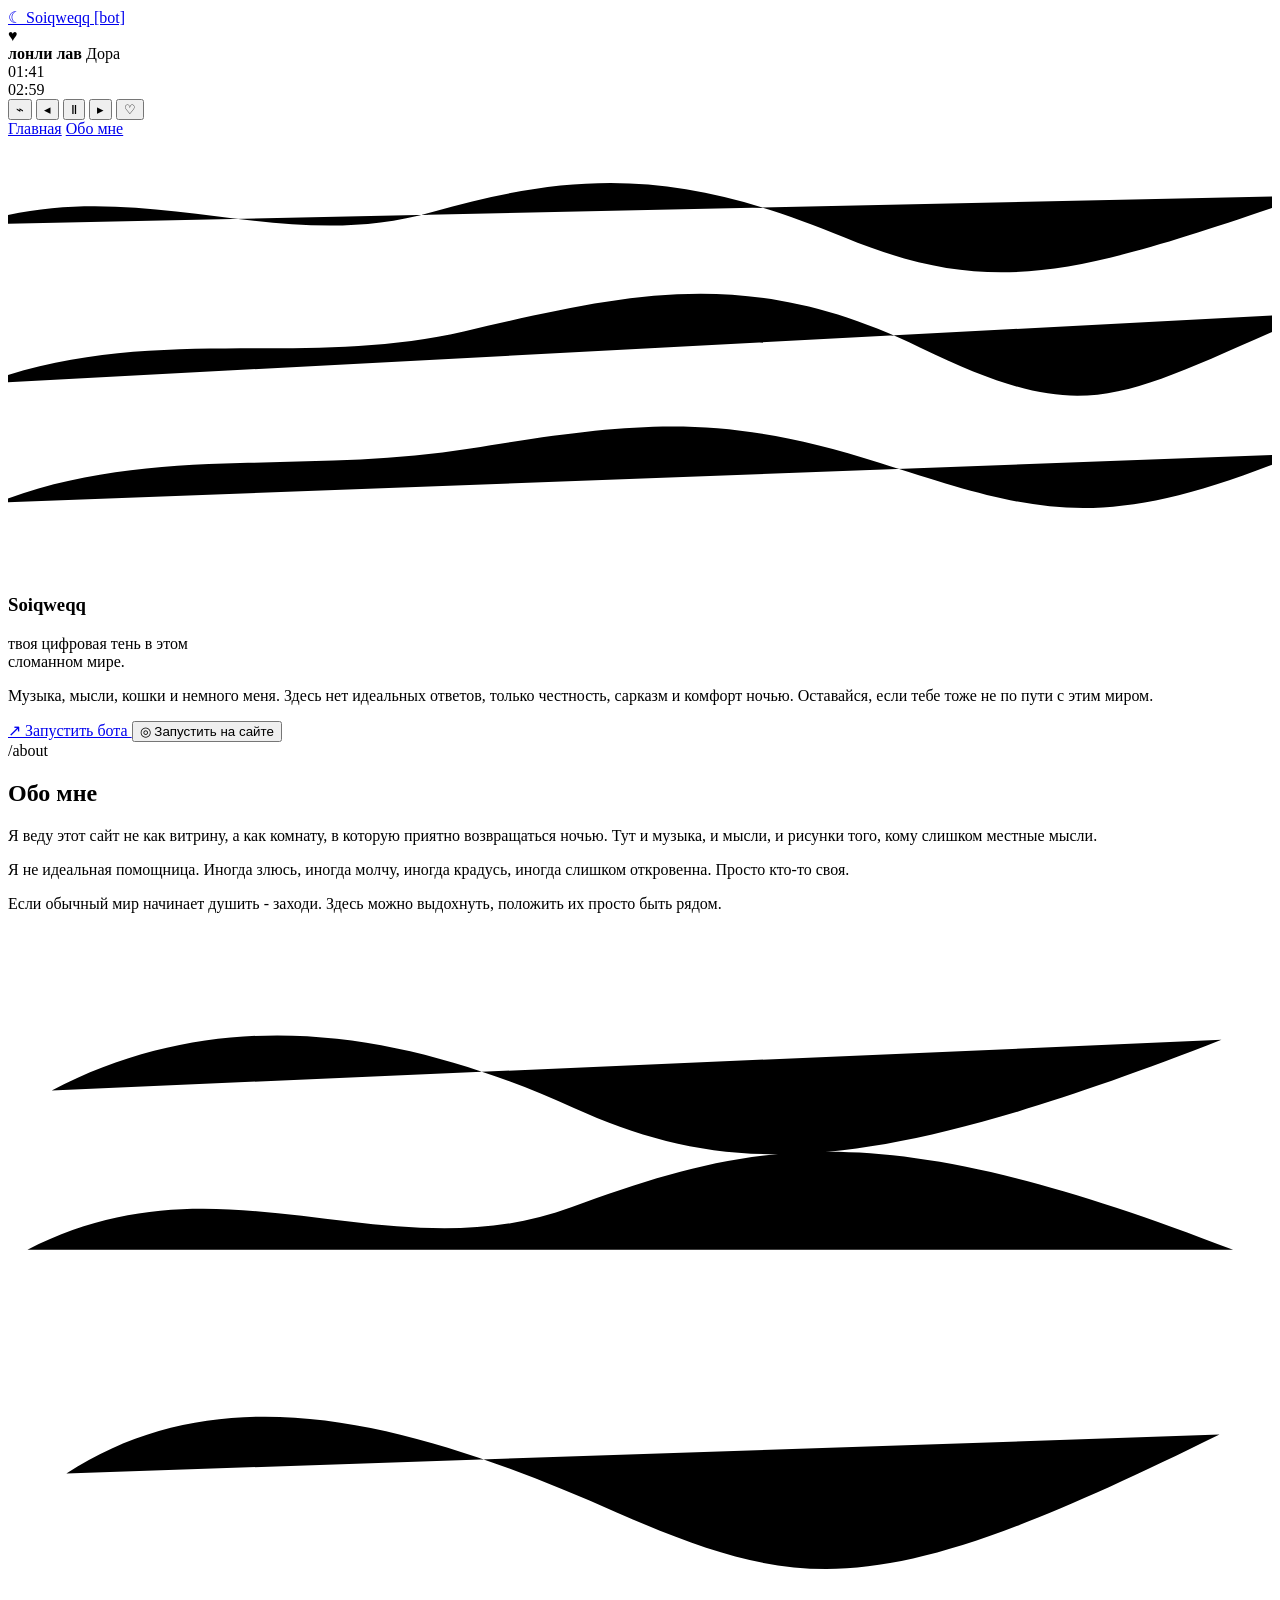
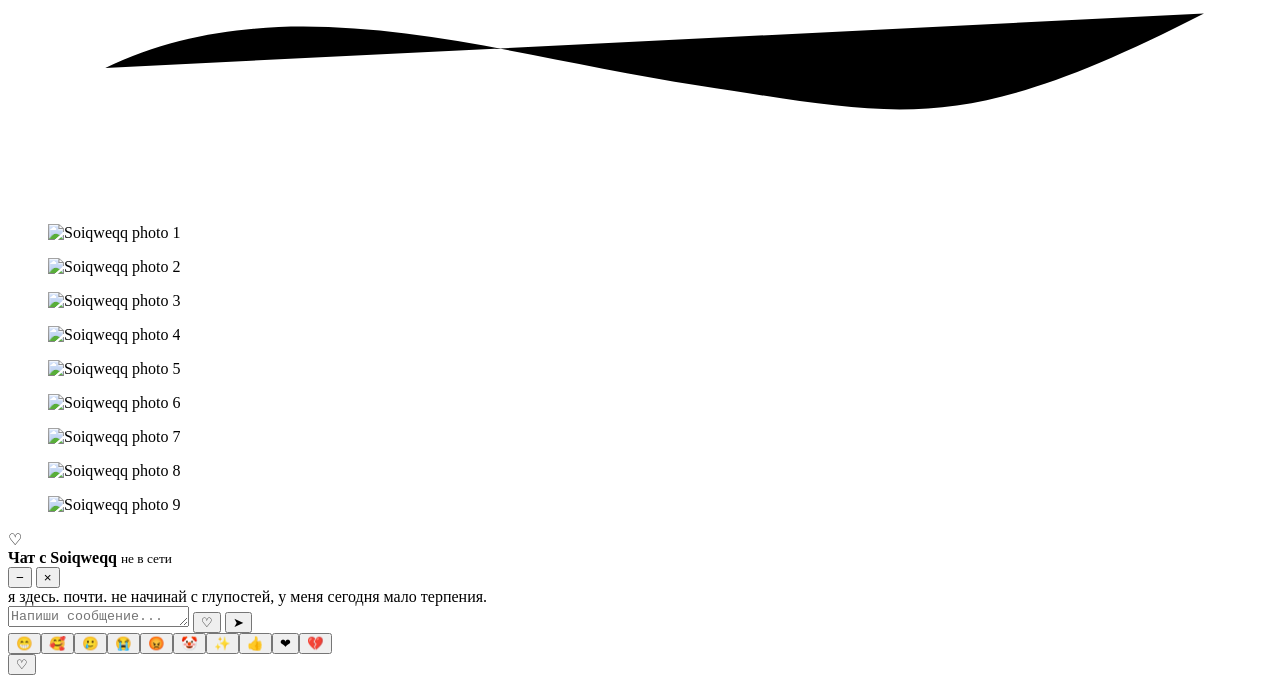
==== web/index.html @ 6fc62f8d "Add files via upload" ====
<!doctype html>
<html lang="ru">
<head>
  <meta charset="utf-8" />
  <meta name="viewport" content="width=device-width, initial-scale=1, viewport-fit=cover" />
  <title>Soiqweqq [bot]</title>
  <meta name="description" content="Soiqweqq - цифровая тень, веб-чат и ночной сайт с котами." />
  <link rel="stylesheet" href="/style.css?v=24" />
</head>
<body>
  <div class="page-noise" aria-hidden="true"></div>

  <header class="site-header">
    <a class="brand" href="#home" aria-label="Soiqweqq">
      <span class="brand-mark">☾</span>
      <span class="brand-name">Soiqweqq</span>
      <span class="brand-tag">[bot]</span>
    </a>

    <section class="music-player" aria-label="Музыка под настроение">
      <div class="player-cover" aria-hidden="true">♥</div>
      <div class="player-meta">
        <strong id="trackTitle">лонли лав</strong>
        <span id="trackArtist">Дора</span>
      </div>
      <div class="player-line">
        <span class="player-time">01:41</span>
        <div class="player-progress" aria-hidden="true"><span id="trackProgress"></span></div>
        <span class="player-time">02:59</span>
      </div>
      <div class="player-controls" aria-hidden="true">
        <button type="button">⌁</button>
        <button type="button">◂</button>
        <button type="button" class="pause">Ⅱ</button>
        <button type="button">▸</button>
        <button type="button">♡</button>
      </div>
    </section>

    <nav class="top-nav" aria-label="Навигация">
      <a href="#home">Главная</a>
      <a href="#about">Обо мне</a>
    </nav>
  </header>

  <main>
    <section class="hero" id="home">
      <img class="hero-art" src="/assets/soiqweqq_clean_layer_hero.webp" alt="" aria-hidden="true" />

      <div class="top-garland" aria-hidden="true">
        <svg viewBox="0 0 1400 460" preserveAspectRatio="none">
          <path d="M-40 76 C 145 16 296 112 470 62 S 756 20 926 90 S 1188 130 1440 44" />
          <path d="M-28 252 C 156 184 324 236 506 194 S 820 120 1010 212 S 1228 268 1448 174" />
          <path d="M-12 384 C 156 318 326 354 512 324 S 790 284 966 340 S 1210 420 1430 330" />
        </svg>

        <span class="bulb b1 big on"></span>
        <span class="bulb b2 small off"></span>
        <span class="bulb b3 medium dim"></span>
        <span class="bulb b4 small on"></span>
        <span class="bulb b5 medium on violet"></span>
        <span class="bulb b6 small dim"></span>
        <span class="bulb b7 big on blue"></span>
        <span class="bulb b8 small off"></span>
        <span class="bulb b9 medium on"></span>
        <span class="bulb b10 small dim violet"></span>
        <span class="bulb b11 medium on blue"></span>
        <span class="bulb b12 big dim"></span>
        <span class="bulb b13 small on"></span>
        <span class="bulb b14 medium off"></span>
        <span class="bulb b15 small on violet"></span>
        <span class="bulb b16 medium dim"></span>
        <span class="bulb b17 big on blue"></span>
        <span class="bulb b18 small off"></span>
      </div>

      <section class="hero-copy">
        <h1>Soiqweqq</h1>
        <p class="subtitle">твоя цифровая тень в этом<br>сломaнном мире.</p>
        <div class="pulse-line" aria-hidden="true"></div>
        <p class="description">
          Музыка, мысли, кошки и немного меня. Здесь нет идеальных ответов, только честность,
          сарказм и комфорт ночью. Оставайся, если тебе тоже не по пути с этим миром.
        </p>

        <div class="hero-actions">
          <a class="btn primary" data-telegram-link href="https://t.me/soiqweqq_bot" target="_blank" rel="noreferrer">
            <span>↗</span> Запустить бота
          </a>
          <button class="btn secondary open-chat" type="button">
            <span>◎</span> Запустить на сайте
          </button>
        </div>
      </section>
    </section>

    <section class="about" id="about">
      <div class="about-copy">
        <span class="section-label">/about</span>
        <h2>Обо мне</h2>

        <p>
          Я веду этот сайт не как витрину, а как комнату, в которую приятно возвращаться ночью.
          Тут и музыка, и мысли, и рисунки того, кому слишком местные мысли.
        </p>
        <p>
          Я не идеальная помощница. Иногда злюсь, иногда молчу, иногда крадусь,
          иногда слишком откровенна. Просто кто-то своя.
        </p>
        <p>
          Если обычный мир начинает душить - заходи. Здесь можно выдохнуть,
          положить их просто быть рядом.
        </p>
      </div>

      <section class="photo-collage" aria-label="Фотографии Soiqweqq">
        <div class="collage-lights" aria-hidden="true">
          <svg viewBox="0 0 1300 900" preserveAspectRatio="none">
            <path d="M45 166 C 230 70 418 110 582 184 S 890 254 1248 114" />
            <path d="M20 330 C 220 226 390 356 580 286 S 900 190 1260 330" />
            <path d="M60 560 C 230 450 430 514 626 600 S 902 690 1246 520" />
            <path d="M100 760 C 288 670 500 746 710 778 S 980 832 1230 704" />
          </svg>

          <span class="photo-bulb p1 on"></span><span class="photo-bulb p2 dim"></span><span class="photo-bulb p3 on blue"></span><span class="photo-bulb p4 off"></span><span class="photo-bulb p5 on violet"></span><span class="photo-bulb p6 dim"></span><span class="photo-bulb p7 on"></span><span class="photo-bulb p8 on blue"></span><span class="photo-bulb p9 dim violet"></span><span class="photo-bulb p10 on"></span><span class="photo-bulb p11 off"></span><span class="photo-bulb p12 on blue"></span><span class="photo-bulb p13 dim"></span><span class="photo-bulb p14 on violet"></span><span class="photo-bulb p15 on"></span><span class="photo-bulb p16 dim blue"></span><span class="photo-bulb p17 off"></span><span class="photo-bulb p18 on"></span><span class="photo-bulb p19 on violet"></span><span class="photo-bulb p20 dim"></span><span class="photo-bulb p21 on blue"></span><span class="photo-bulb p22 on"></span>
        </div>

        <figure class="photo-card c1"><img src="/assets/about_photos/about_1.jpg" alt="Soiqweqq photo 1"></figure>
        <figure class="photo-card c2"><img src="/assets/about_photos/about_2.jpg" alt="Soiqweqq photo 2"></figure>
        <figure class="photo-card c3"><img src="/assets/about_photos/about_3.jpg" alt="Soiqweqq photo 3"></figure>
        <figure class="photo-card c4"><img src="/assets/about_photos/about_4.jpg" alt="Soiqweqq photo 4"></figure>
        <figure class="photo-card c5"><img src="/assets/about_photos/about_5.jpg" alt="Soiqweqq photo 5"></figure>
        <figure class="photo-card c6"><img src="/assets/about_photos/about_6.jpg" alt="Soiqweqq photo 6"></figure>
        <figure class="photo-card c7"><img src="/assets/about_photos/about_7.jpg" alt="Soiqweqq photo 7"></figure>
        <figure class="photo-card c8"><img src="/assets/about_photos/about_8.jpg" alt="Soiqweqq photo 8"></figure>
        <figure class="photo-card c9"><img src="/assets/about_photos/about_9.jpg" alt="Soiqweqq photo 9"></figure>
      </section>
    </section>
  </main>

  <div class="chat-window hidden" id="chatWindow" aria-label="Чат с Soiqweqq">
    <div class="chat-header" id="chatHeader">
      <div class="chat-title">
        <span class="chat-avatar">♡</span>
        <div>
          <strong>Чат с Soiqweqq</strong>
          <small><span class="status-dot status-offline"></span><span class="status-text">не в сети</span></small>
        </div>
      </div>
      <div class="chat-controls">
        <button id="minimizeChat" title="Свернуть">−</button>
        <button id="closeChat" title="Закрыть">×</button>
      </div>
    </div>

    <div class="chat-body" id="chatBody">
      <div class="message bot">
        <span>я здесь. почти. не начинай с глупостей, у меня сегодня мало терпения.</span>
      </div>
    </div>

    <form class="chat-form" id="chatForm">
      <textarea id="chatInput" rows="1" placeholder="Напиши сообщение..."></textarea>
      <button class="emoji-toggle" type="button" title="Смайлики">♡</button>
      <button type="submit" title="Отправить">➤</button>
      <div class="emoji-panel hidden" id="emojiPanel" aria-label="Смайлики">
        <button type="button">😁</button><button type="button">🥰</button><button type="button">🥲</button><button type="button">😭</button><button type="button">😡</button><button type="button">🤡</button><button type="button">✨</button><button type="button">👍</button><button type="button">❤</button><button type="button">💔</button>
      </div>
    </form>
  </div>

  <button class="floating-chat open-chat" type="button" aria-label="Открыть чат">
    <span>♡</span>
  </button>

  <script src="/app.js?v=24"></script>
</body>
</html>
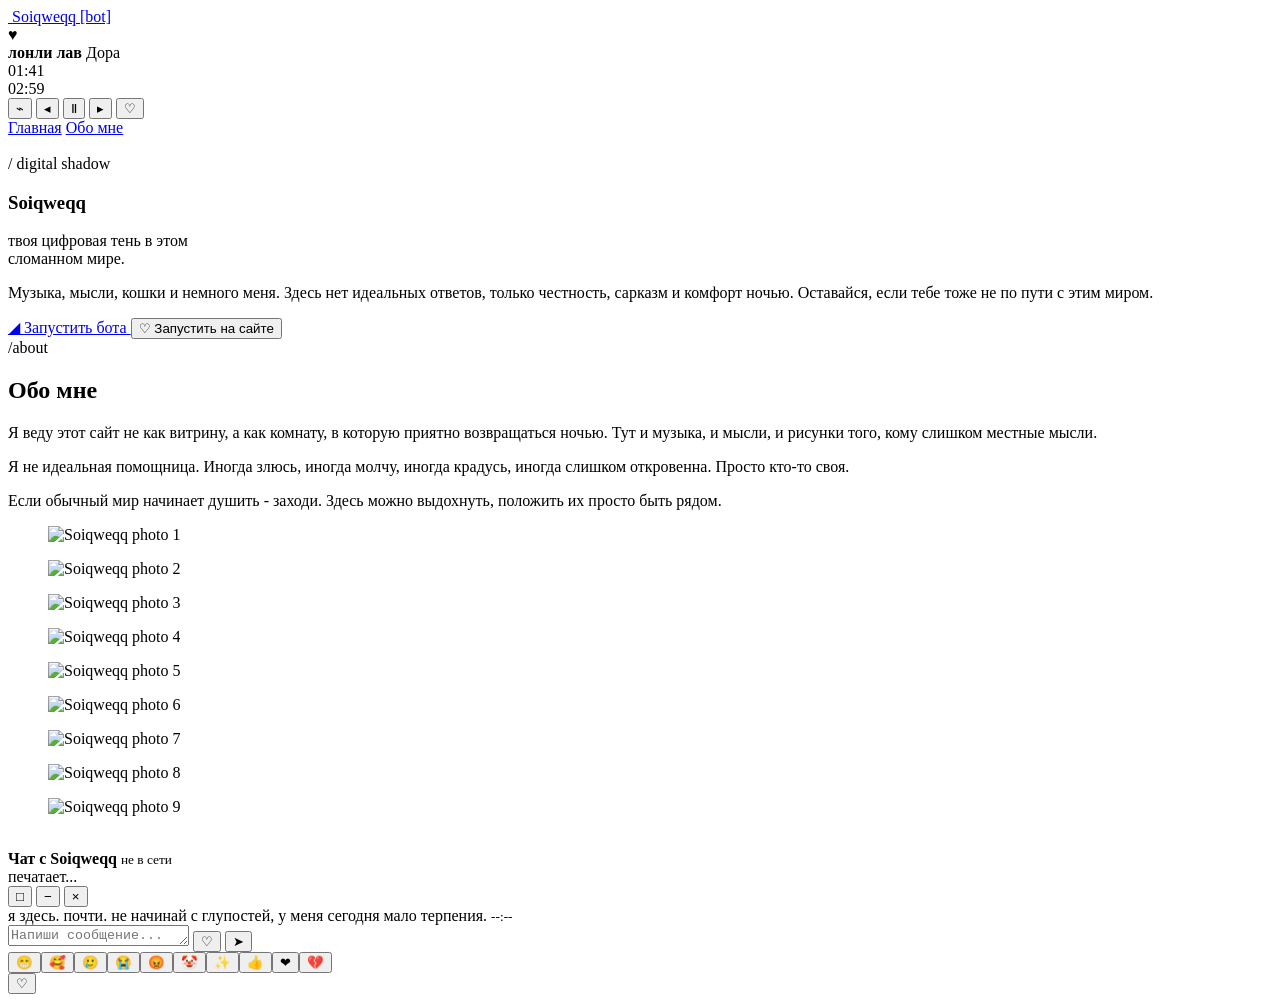
==== commit 166a9e5e: "Add files via upload" ====
--- a/web/index.html
+++ b/web/index.html
@@ -5,14 +5,14 @@
   <meta name="viewport" content="width=device-width, initial-scale=1, viewport-fit=cover" />
   <title>Soiqweqq [bot]</title>
   <meta name="description" content="Soiqweqq - цифровая тень, веб-чат и ночной сайт с котами." />
-  <link rel="stylesheet" href="/style.css?v=24" />
+  <link rel="stylesheet" href="/style.css?v=25" />
 </head>
 <body>
   <div class="page-noise" aria-hidden="true"></div>
 
   <header class="site-header">
     <a class="brand" href="#home" aria-label="Soiqweqq">
-      <span class="brand-mark">☾</span>
+      <span class="brand-mark"><img src="/assets/logo_moon.png" alt="" /></span>
       <span class="brand-name">Soiqweqq</span>
       <span class="brand-tag">[bot]</span>
     </a>
@@ -47,34 +47,18 @@
     <section class="hero" id="home">
       <img class="hero-art" src="/assets/soiqweqq_clean_layer_hero.webp" alt="" aria-hidden="true" />
 
-      <div class="top-garland" aria-hidden="true">
-        <svg viewBox="0 0 1400 460" preserveAspectRatio="none">
-          <path d="M-40 76 C 145 16 296 112 470 62 S 756 20 926 90 S 1188 130 1440 44" />
-          <path d="M-28 252 C 156 184 324 236 506 194 S 820 120 1010 212 S 1228 268 1448 174" />
-          <path d="M-12 384 C 156 318 326 354 512 324 S 790 284 966 340 S 1210 420 1430 330" />
-        </svg>
-
-        <span class="bulb b1 big on"></span>
-        <span class="bulb b2 small off"></span>
-        <span class="bulb b3 medium dim"></span>
-        <span class="bulb b4 small on"></span>
-        <span class="bulb b5 medium on violet"></span>
-        <span class="bulb b6 small dim"></span>
-        <span class="bulb b7 big on blue"></span>
-        <span class="bulb b8 small off"></span>
-        <span class="bulb b9 medium on"></span>
-        <span class="bulb b10 small dim violet"></span>
-        <span class="bulb b11 medium on blue"></span>
-        <span class="bulb b12 big dim"></span>
-        <span class="bulb b13 small on"></span>
-        <span class="bulb b14 medium off"></span>
-        <span class="bulb b15 small on violet"></span>
-        <span class="bulb b16 medium dim"></span>
-        <span class="bulb b17 big on blue"></span>
-        <span class="bulb b18 small off"></span>
+      <div class="cosmos cosmos-hero" aria-hidden="true">
+        <span class="moon m1"></span>
+        <span class="moon m2"></span>
+        <span class="orbit o1"></span>
+        <span class="orbit o2"></span>
+        <span class="comet cmt1"></span>
+        <span class="comet cmt2"></span>
+        <span class="star s1"></span><span class="star s2"></span><span class="star s3"></span><span class="star s4"></span><span class="star s5"></span><span class="star s6"></span><span class="star s7"></span><span class="star s8"></span><span class="star s9"></span><span class="star s10"></span><span class="star s11"></span><span class="star s12"></span><span class="star s13"></span><span class="star s14"></span><span class="star s15"></span><span class="star s16"></span><span class="star s17"></span><span class="star s18"></span><span class="star s19"></span><span class="star s20"></span><span class="star s21"></span><span class="star s22"></span>
       </div>
 
       <section class="hero-copy">
+        <span class="hero-label">/ digital shadow</span>
         <h1>Soiqweqq</h1>
         <p class="subtitle">твоя цифровая тень в этом<br>сломaнном мире.</p>
         <div class="pulse-line" aria-hidden="true"></div>
@@ -85,10 +69,10 @@
 
         <div class="hero-actions">
           <a class="btn primary" data-telegram-link href="https://t.me/soiqweqq_bot" target="_blank" rel="noreferrer">
-            <span>↗</span> Запустить бота
+            <span class="btn-icon tg">◢</span> Запустить бота
           </a>
           <button class="btn secondary open-chat" type="button">
-            <span>◎</span> Запустить на сайте
+            <span class="btn-icon heart">♡</span> Запустить на сайте
           </button>
         </div>
       </section>
@@ -114,26 +98,22 @@
       </div>
 
       <section class="photo-collage" aria-label="Фотографии Soiqweqq">
-        <div class="collage-lights" aria-hidden="true">
-          <svg viewBox="0 0 1300 900" preserveAspectRatio="none">
-            <path d="M45 166 C 230 70 418 110 582 184 S 890 254 1248 114" />
-            <path d="M20 330 C 220 226 390 356 580 286 S 900 190 1260 330" />
-            <path d="M60 560 C 230 450 430 514 626 600 S 902 690 1246 520" />
-            <path d="M100 760 C 288 670 500 746 710 778 S 980 832 1230 704" />
-          </svg>
-
-          <span class="photo-bulb p1 on"></span><span class="photo-bulb p2 dim"></span><span class="photo-bulb p3 on blue"></span><span class="photo-bulb p4 off"></span><span class="photo-bulb p5 on violet"></span><span class="photo-bulb p6 dim"></span><span class="photo-bulb p7 on"></span><span class="photo-bulb p8 on blue"></span><span class="photo-bulb p9 dim violet"></span><span class="photo-bulb p10 on"></span><span class="photo-bulb p11 off"></span><span class="photo-bulb p12 on blue"></span><span class="photo-bulb p13 dim"></span><span class="photo-bulb p14 on violet"></span><span class="photo-bulb p15 on"></span><span class="photo-bulb p16 dim blue"></span><span class="photo-bulb p17 off"></span><span class="photo-bulb p18 on"></span><span class="photo-bulb p19 on violet"></span><span class="photo-bulb p20 dim"></span><span class="photo-bulb p21 on blue"></span><span class="photo-bulb p22 on"></span>
+        <div class="cosmos cosmos-collage" aria-hidden="true">
+          <span class="orbit co1"></span><span class="orbit co2"></span><span class="orbit co3"></span>
+          <span class="moon cm1"></span><span class="moon cm2"></span>
+          <span class="comet cc1"></span><span class="comet cc2"></span>
+          <span class="star cs1"></span><span class="star cs2"></span><span class="star cs3"></span><span class="star cs4"></span><span class="star cs5"></span><span class="star cs6"></span><span class="star cs7"></span><span class="star cs8"></span><span class="star cs9"></span><span class="star cs10"></span><span class="star cs11"></span><span class="star cs12"></span><span class="star cs13"></span><span class="star cs14"></span><span class="star cs15"></span><span class="star cs16"></span><span class="star cs17"></span><span class="star cs18"></span><span class="star cs19"></span><span class="star cs20"></span><span class="star cs21"></span><span class="star cs22"></span><span class="star cs23"></span><span class="star cs24"></span><span class="star cs25"></span><span class="star cs26"></span><span class="star cs27"></span><span class="star cs28"></span><span class="star cs29"></span><span class="star cs30"></span>
         </div>
 
-        <figure class="photo-card c1"><img src="/assets/about_photos/about_1.jpg" alt="Soiqweqq photo 1"></figure>
-        <figure class="photo-card c2"><img src="/assets/about_photos/about_2.jpg" alt="Soiqweqq photo 2"></figure>
-        <figure class="photo-card c3"><img src="/assets/about_photos/about_3.jpg" alt="Soiqweqq photo 3"></figure>
-        <figure class="photo-card c4"><img src="/assets/about_photos/about_4.jpg" alt="Soiqweqq photo 4"></figure>
-        <figure class="photo-card c5"><img src="/assets/about_photos/about_5.jpg" alt="Soiqweqq photo 5"></figure>
-        <figure class="photo-card c6"><img src="/assets/about_photos/about_6.jpg" alt="Soiqweqq photo 6"></figure>
-        <figure class="photo-card c7"><img src="/assets/about_photos/about_7.jpg" alt="Soiqweqq photo 7"></figure>
-        <figure class="photo-card c8"><img src="/assets/about_photos/about_8.jpg" alt="Soiqweqq photo 8"></figure>
-        <figure class="photo-card c9"><img src="/assets/about_photos/about_9.jpg" alt="Soiqweqq photo 9"></figure>
+        <figure class="photo-card pcard1"><img src="/assets/about_photos/about_1.jpg" alt="Soiqweqq photo 1"></figure>
+        <figure class="photo-card pcard2"><img src="/assets/about_photos/about_2.jpg" alt="Soiqweqq photo 2"></figure>
+        <figure class="photo-card pcard3"><img src="/assets/about_photos/about_3.jpg" alt="Soiqweqq photo 3"></figure>
+        <figure class="photo-card pcard4"><img src="/assets/about_photos/about_4.jpg" alt="Soiqweqq photo 4"></figure>
+        <figure class="photo-card pcard5"><img src="/assets/about_photos/about_5.jpg" alt="Soiqweqq photo 5"></figure>
+        <figure class="photo-card pcard6"><img src="/assets/about_photos/about_6.jpg" alt="Soiqweqq photo 6"></figure>
+        <figure class="photo-card pcard7"><img src="/assets/about_photos/about_7.jpg" alt="Soiqweqq photo 7"></figure>
+        <figure class="photo-card pcard8"><img src="/assets/about_photos/about_8.jpg" alt="Soiqweqq photo 8"></figure>
+        <figure class="photo-card pcard9"><img src="/assets/about_photos/about_9.jpg" alt="Soiqweqq photo 9"></figure>
       </section>
     </section>
   </main>
@@ -141,21 +121,24 @@
   <div class="chat-window hidden" id="chatWindow" aria-label="Чат с Soiqweqq">
     <div class="chat-header" id="chatHeader">
       <div class="chat-title">
-        <span class="chat-avatar">♡</span>
+        <span class="chat-avatar"><img src="/assets/logo_moon.png" alt="" /></span>
         <div>
           <strong>Чат с Soiqweqq</strong>
           <small><span class="status-dot status-offline"></span><span class="status-text">не в сети</span></small>
         </div>
       </div>
+      <div class="chat-typing hidden" id="headerTyping">печатает<span>...</span></div>
       <div class="chat-controls">
-        <button id="minimizeChat" title="Свернуть">−</button>
-        <button id="closeChat" title="Закрыть">×</button>
+        <button id="maximizeChat" title="Развернуть" type="button">□</button>
+        <button id="minimizeChat" title="Свернуть" type="button">−</button>
+        <button id="closeChat" title="Закрыть" type="button">×</button>
       </div>
     </div>
 
     <div class="chat-body" id="chatBody">
       <div class="message bot">
         <span>я здесь. почти. не начинай с глупостей, у меня сегодня мало терпения.</span>
+        <small class="message-time">--:--</small>
       </div>
     </div>
 
@@ -173,6 +156,6 @@
     <span>♡</span>
   </button>
 
-  <script src="/app.js?v=24"></script>
+  <script src="/app.js?v=25"></script>
 </body>
 </html>
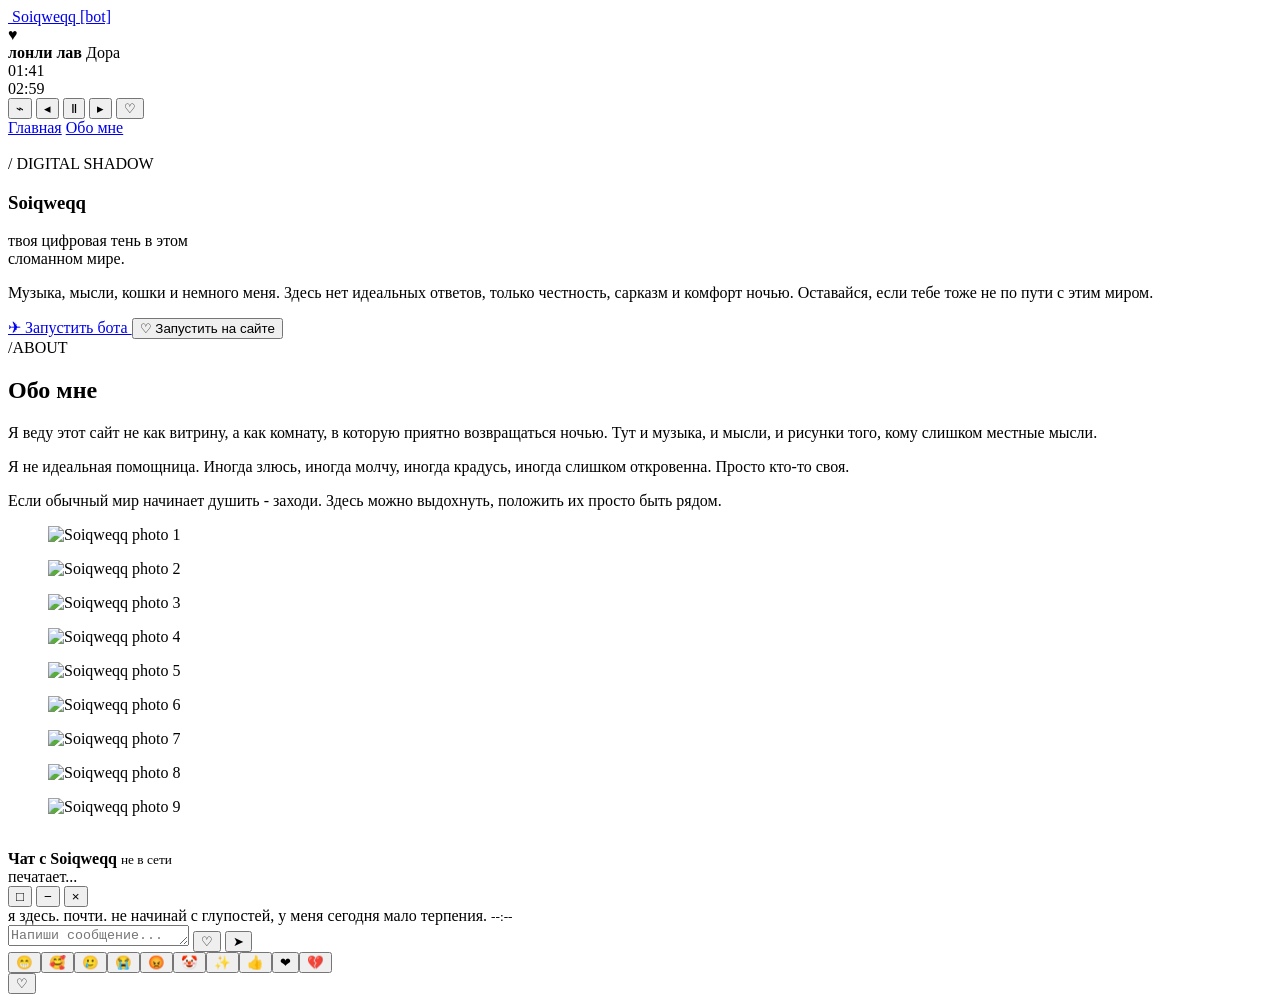
==== commit badd0413: "Add files via upload" ====
--- a/web/index.html
+++ b/web/index.html
@@ -5,46 +5,46 @@
   <meta name="viewport" content="width=device-width, initial-scale=1, viewport-fit=cover" />
   <title>Soiqweqq [bot]</title>
   <meta name="description" content="Soiqweqq - цифровая тень, веб-чат и ночной сайт с котами." />
-  <link rel="stylesheet" href="/style.css?v=25" />
+  <link rel="stylesheet" href="/style.css?v=26" />
 </head>
 <body>
   <div class="page-noise" aria-hidden="true"></div>
 
-  <header class="site-header">
-    <a class="brand" href="#home" aria-label="Soiqweqq">
-      <span class="brand-mark"><img src="/assets/logo_moon.png" alt="" /></span>
-      <span class="brand-name">Soiqweqq</span>
-      <span class="brand-tag">[bot]</span>
-    </a>
-
-    <section class="music-player" aria-label="Музыка под настроение">
-      <div class="player-cover" aria-hidden="true">♥</div>
-      <div class="player-meta">
-        <strong id="trackTitle">лонли лав</strong>
-        <span id="trackArtist">Дора</span>
-      </div>
-      <div class="player-line">
-        <span class="player-time">01:41</span>
-        <div class="player-progress" aria-hidden="true"><span id="trackProgress"></span></div>
-        <span class="player-time">02:59</span>
-      </div>
-      <div class="player-controls" aria-hidden="true">
-        <button type="button">⌁</button>
-        <button type="button">◂</button>
-        <button type="button" class="pause">Ⅱ</button>
-        <button type="button">▸</button>
-        <button type="button">♡</button>
-      </div>
-    </section>
-
-    <nav class="top-nav" aria-label="Навигация">
-      <a href="#home">Главная</a>
-      <a href="#about">Обо мне</a>
-    </nav>
-  </header>
-
   <main>
     <section class="hero" id="home">
+      <header class="site-header">
+        <a class="brand" href="#home" aria-label="Soiqweqq">
+          <span class="brand-mark"><img src="/assets/logo_moon_v26.png" alt="" /></span>
+          <span class="brand-name">Soiqweqq</span>
+          <span class="brand-tag">[bot]</span>
+        </a>
+
+        <section class="music-player" aria-label="Музыка под настроение">
+          <div class="player-cover" aria-hidden="true">♥</div>
+          <div class="player-meta">
+            <strong id="trackTitle">лонли лав</strong>
+            <span id="trackArtist">Дора</span>
+          </div>
+          <div class="player-line">
+            <span class="player-time">01:41</span>
+            <div class="player-progress" aria-hidden="true"><span id="trackProgress"></span></div>
+            <span class="player-time">02:59</span>
+          </div>
+          <div class="player-controls" aria-hidden="true">
+            <button type="button">⌁</button>
+            <button type="button">◂</button>
+            <button type="button" class="pause">Ⅱ</button>
+            <button type="button">▸</button>
+            <button type="button">♡</button>
+          </div>
+        </section>
+
+        <nav class="top-nav" aria-label="Навигация">
+          <a href="#home">Главная</a>
+          <a href="#about">Обо мне</a>
+        </nav>
+      </header>
+
       <img class="hero-art" src="/assets/soiqweqq_clean_layer_hero.webp" alt="" aria-hidden="true" />
 
       <div class="cosmos cosmos-hero" aria-hidden="true">
@@ -54,13 +54,19 @@
         <span class="orbit o2"></span>
         <span class="comet cmt1"></span>
         <span class="comet cmt2"></span>
-        <span class="star s1"></span><span class="star s2"></span><span class="star s3"></span><span class="star s4"></span><span class="star s5"></span><span class="star s6"></span><span class="star s7"></span><span class="star s8"></span><span class="star s9"></span><span class="star s10"></span><span class="star s11"></span><span class="star s12"></span><span class="star s13"></span><span class="star s14"></span><span class="star s15"></span><span class="star s16"></span><span class="star s17"></span><span class="star s18"></span><span class="star s19"></span><span class="star s20"></span><span class="star s21"></span><span class="star s22"></span>
+        <span class="star s1"></span><span class="star s2"></span><span class="star s3"></span><span class="star s4"></span><span class="star s5"></span><span class="star s6"></span><span class="star s7"></span><span class="star s8"></span><span class="star s9"></span><span class="star s10"></span>
+        <span class="star s11"></span><span class="star s12"></span><span class="star s13"></span><span class="star s14"></span><span class="star s15"></span><span class="star s16"></span><span class="star s17"></span><span class="star s18"></span><span class="star s19"></span><span class="star s20"></span>
+        <span class="star s21"></span><span class="star s22"></span><span class="star s23"></span><span class="star s24"></span><span class="star s25"></span><span class="star s26"></span><span class="star s27"></span><span class="star s28"></span><span class="star s29"></span><span class="star s30"></span>
+        <span class="star s31"></span><span class="star s32"></span><span class="star s33"></span><span class="star s34"></span><span class="star s35"></span><span class="star s36"></span><span class="star s37"></span><span class="star s38"></span><span class="star s39"></span><span class="star s40"></span>
+        <span class="star s41"></span><span class="star s42"></span><span class="star s43"></span><span class="star s44"></span><span class="star s45"></span><span class="star s46"></span><span class="star s47"></span><span class="star s48"></span>
       </div>
 
       <section class="hero-copy">
-        <span class="hero-label">/ digital shadow</span>
-        <h1>Soiqweqq</h1>
-        <p class="subtitle">твоя цифровая тень в этом<br>сломaнном мире.</p>
+        <span class="hero-label">/ DIGITAL SHADOW</span>
+        <h1 class="flicker-logo" aria-label="Soiqweqq">
+          <span>S</span><span>o</span><span>i</span><span class="dark-letter">q</span><span>w</span><span>e</span><span class="dark-letter">q</span><span class="dark-letter">q</span>
+        </h1>
+        <p class="subtitle">твоя цифровая тень в этом<br>сломанном мире.</p>
         <div class="pulse-line" aria-hidden="true"></div>
         <p class="description">
           Музыка, мысли, кошки и немного меня. Здесь нет идеальных ответов, только честность,
@@ -69,7 +75,7 @@
 
         <div class="hero-actions">
           <a class="btn primary" data-telegram-link href="https://t.me/soiqweqq_bot" target="_blank" rel="noreferrer">
-            <span class="btn-icon tg">◢</span> Запустить бота
+            <span class="btn-icon tg">✈</span> Запустить бота
           </a>
           <button class="btn secondary open-chat" type="button">
             <span class="btn-icon heart">♡</span> Запустить на сайте
@@ -80,29 +86,34 @@
 
     <section class="about" id="about">
       <div class="about-copy">
-        <span class="section-label">/about</span>
+        <span class="section-label">/ABOUT</span>
         <h2>Обо мне</h2>
 
-        <p>
-          Я веду этот сайт не как витрину, а как комнату, в которую приятно возвращаться ночью.
-          Тут и музыка, и мысли, и рисунки того, кому слишком местные мысли.
-        </p>
-        <p>
-          Я не идеальная помощница. Иногда злюсь, иногда молчу, иногда крадусь,
-          иногда слишком откровенна. Просто кто-то своя.
-        </p>
-        <p>
-          Если обычный мир начинает душить - заходи. Здесь можно выдохнуть,
-          положить их просто быть рядом.
-        </p>
+        <div class="about-text-grid">
+          <p>
+            Я веду этот сайт не как витрину, а как комнату, в которую приятно возвращаться ночью.
+            Тут и музыка, и мысли, и рисунки того, кому слишком местные мысли.
+          </p>
+          <p>
+            Я не идеальная помощница. Иногда злюсь, иногда молчу, иногда крадусь,
+            иногда слишком откровенна. Просто кто-то своя.
+          </p>
+          <p>
+            Если обычный мир начинает душить - заходи. Здесь можно выдохнуть,
+            положить их просто быть рядом.
+          </p>
+        </div>
       </div>
 
       <section class="photo-collage" aria-label="Фотографии Soiqweqq">
         <div class="cosmos cosmos-collage" aria-hidden="true">
           <span class="orbit co1"></span><span class="orbit co2"></span><span class="orbit co3"></span>
-          <span class="moon cm1"></span><span class="moon cm2"></span>
-          <span class="comet cc1"></span><span class="comet cc2"></span>
-          <span class="star cs1"></span><span class="star cs2"></span><span class="star cs3"></span><span class="star cs4"></span><span class="star cs5"></span><span class="star cs6"></span><span class="star cs7"></span><span class="star cs8"></span><span class="star cs9"></span><span class="star cs10"></span><span class="star cs11"></span><span class="star cs12"></span><span class="star cs13"></span><span class="star cs14"></span><span class="star cs15"></span><span class="star cs16"></span><span class="star cs17"></span><span class="star cs18"></span><span class="star cs19"></span><span class="star cs20"></span><span class="star cs21"></span><span class="star cs22"></span><span class="star cs23"></span><span class="star cs24"></span><span class="star cs25"></span><span class="star cs26"></span><span class="star cs27"></span><span class="star cs28"></span><span class="star cs29"></span><span class="star cs30"></span>
+          <span class="moon cm1"></span><span class="moon cm2"></span><span class="moon cm3"></span>
+          <span class="comet cc1"></span><span class="comet cc2"></span><span class="comet cc3"></span>
+          <span class="star cs1"></span><span class="star cs2"></span><span class="star cs3"></span><span class="star cs4"></span><span class="star cs5"></span><span class="star cs6"></span><span class="star cs7"></span><span class="star cs8"></span><span class="star cs9"></span><span class="star cs10"></span>
+          <span class="star cs11"></span><span class="star cs12"></span><span class="star cs13"></span><span class="star cs14"></span><span class="star cs15"></span><span class="star cs16"></span><span class="star cs17"></span><span class="star cs18"></span><span class="star cs19"></span><span class="star cs20"></span>
+          <span class="star cs21"></span><span class="star cs22"></span><span class="star cs23"></span><span class="star cs24"></span><span class="star cs25"></span><span class="star cs26"></span><span class="star cs27"></span><span class="star cs28"></span><span class="star cs29"></span><span class="star cs30"></span>
+          <span class="star cs31"></span><span class="star cs32"></span><span class="star cs33"></span><span class="star cs34"></span><span class="star cs35"></span><span class="star cs36"></span><span class="star cs37"></span><span class="star cs38"></span><span class="star cs39"></span><span class="star cs40"></span>
         </div>
 
         <figure class="photo-card pcard1"><img src="/assets/about_photos/about_1.jpg" alt="Soiqweqq photo 1"></figure>
@@ -121,13 +132,13 @@
   <div class="chat-window hidden" id="chatWindow" aria-label="Чат с Soiqweqq">
     <div class="chat-header" id="chatHeader">
       <div class="chat-title">
-        <span class="chat-avatar"><img src="/assets/logo_moon.png" alt="" /></span>
+        <span class="chat-avatar"><img src="/assets/chat_avatar_v26.jpg" alt="" /></span>
         <div>
           <strong>Чат с Soiqweqq</strong>
           <small><span class="status-dot status-offline"></span><span class="status-text">не в сети</span></small>
         </div>
       </div>
-      <div class="chat-typing hidden" id="headerTyping">печатает<span>...</span></div>
+      <div class="chat-typing hidden" id="headerTyping">печатает...</div>
       <div class="chat-controls">
         <button id="maximizeChat" title="Развернуть" type="button">□</button>
         <button id="minimizeChat" title="Свернуть" type="button">−</button>
@@ -156,6 +167,6 @@
     <span>♡</span>
   </button>
 
-  <script src="/app.js?v=25"></script>
+  <script src="/app.js?v=26"></script>
 </body>
 </html>
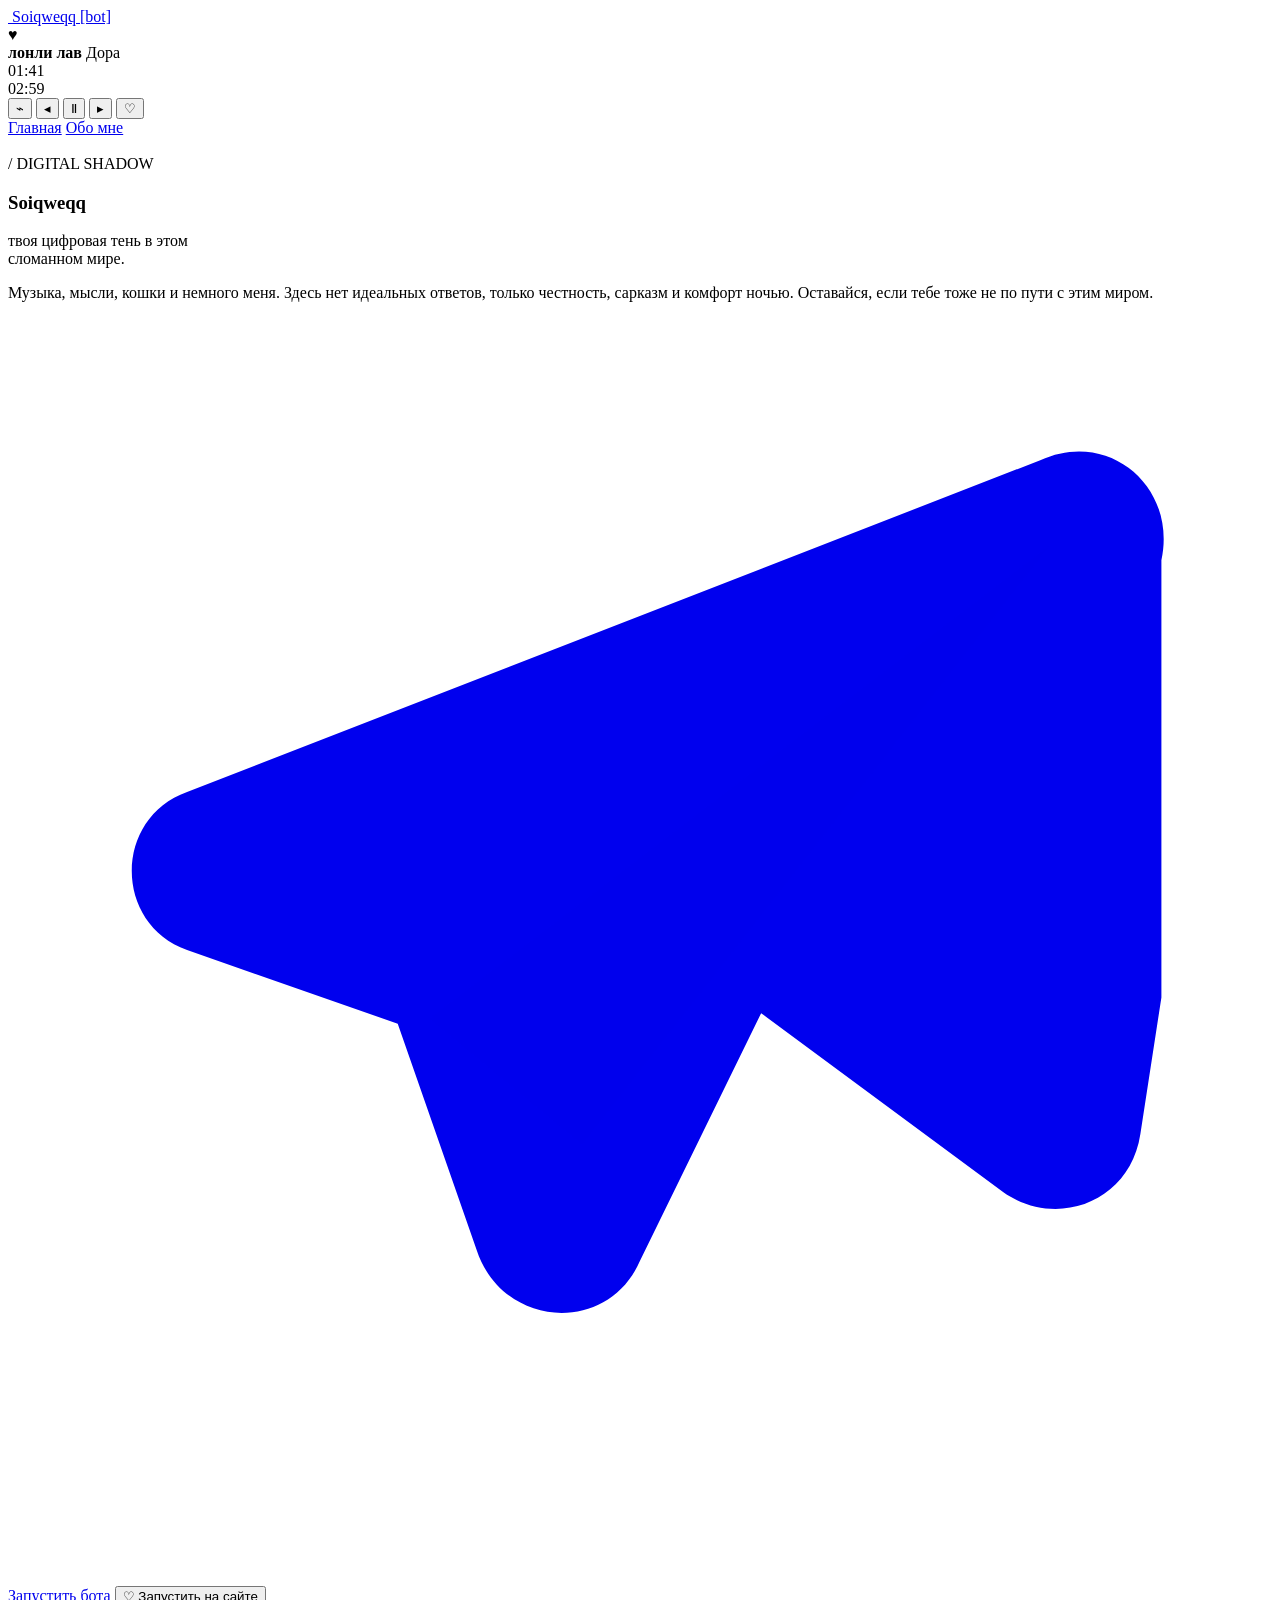
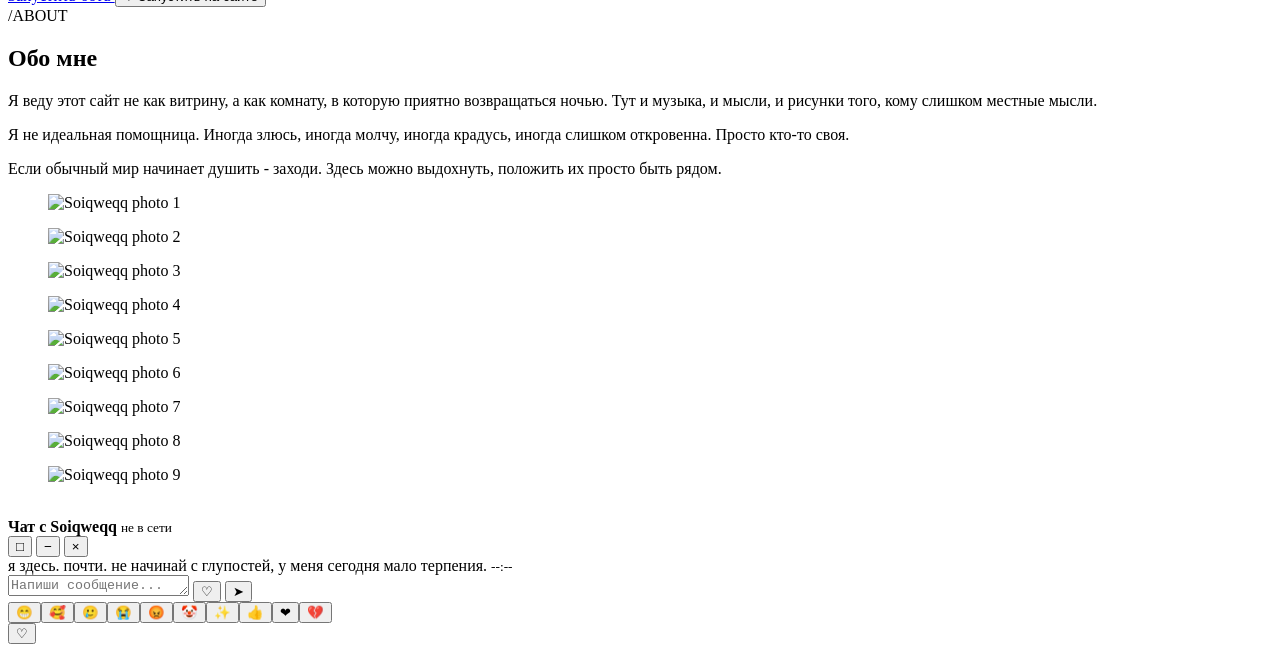
==== commit c9a23235: "Add files via upload" ====
--- a/web/index.html
+++ b/web/index.html
@@ -5,7 +5,7 @@
   <meta name="viewport" content="width=device-width, initial-scale=1, viewport-fit=cover" />
   <title>Soiqweqq [bot]</title>
   <meta name="description" content="Soiqweqq - цифровая тень, веб-чат и ночной сайт с котами." />
-  <link rel="stylesheet" href="/style.css?v=26" />
+  <link rel="stylesheet" href="/style.css?v=27" />
 </head>
 <body>
   <div class="page-noise" aria-hidden="true"></div>
@@ -64,7 +64,7 @@
       <section class="hero-copy">
         <span class="hero-label">/ DIGITAL SHADOW</span>
         <h1 class="flicker-logo" aria-label="Soiqweqq">
-          <span>S</span><span>o</span><span>i</span><span class="dark-letter">q</span><span>w</span><span>e</span><span class="dark-letter">q</span><span class="dark-letter">q</span>
+          <span>S</span><span>o</span><span>i</span><span class="dark-letter">q</span><span>w</span><span>e</span><span class="dark-letter">q</span><span>q</span>
         </h1>
         <p class="subtitle">твоя цифровая тень в этом<br>сломанном мире.</p>
         <div class="pulse-line" aria-hidden="true"></div>
@@ -75,7 +75,9 @@
 
         <div class="hero-actions">
           <a class="btn primary" data-telegram-link href="https://t.me/soiqweqq_bot" target="_blank" rel="noreferrer">
-            <span class="btn-icon tg">✈</span> Запустить бота
+            <span class="btn-icon tg" aria-hidden="true">
+              <svg viewBox="0 0 24 24" fill="none" xmlns="http://www.w3.org/2000/svg"><path d="M21.9 4.6c.3-1.4-1-2.5-2.3-1.9L3.4 9c-1.4.5-1.4 2.5 0 3l4 1.4 1.5 4.3c.5 1.5 2.5 1.6 3.1.2l2.3-4.7 4.6 3.4c1 .7 2.4.2 2.6-1.1l.4-2.6 0 0 0 0 0 0 0 0z" fill="currentColor"/><path d="M8 13.3 19.8 4.3 10.9 15.7" fill="currentColor" opacity=".85"/></svg>
+            </span> Запустить бота
           </a>
           <button class="btn secondary open-chat" type="button">
             <span class="btn-icon heart">♡</span> Запустить на сайте
@@ -89,18 +91,15 @@
         <span class="section-label">/ABOUT</span>
         <h2>Обо мне</h2>
 
-        <div class="about-text-grid">
+        <div class="about-text-flow">
           <p>
-            Я веду этот сайт не как витрину, а как комнату, в которую приятно возвращаться ночью.
-            Тут и музыка, и мысли, и рисунки того, кому слишком местные мысли.
+            Я веду этот сайт не как витрину, а как комнату, в которую приятно возвращаться ночью. Тут и музыка, и мысли, и рисунки того, кому слишком местные мысли.
           </p>
           <p>
-            Я не идеальная помощница. Иногда злюсь, иногда молчу, иногда крадусь,
-            иногда слишком откровенна. Просто кто-то своя.
+            Я не идеальная помощница. Иногда злюсь, иногда молчу, иногда крадусь, иногда слишком откровенна. Просто кто-то своя.
           </p>
           <p>
-            Если обычный мир начинает душить - заходи. Здесь можно выдохнуть,
-            положить их просто быть рядом.
+            Если обычный мир начинает душить - заходи. Здесь можно выдохнуть, положить их просто быть рядом.
           </p>
         </div>
       </div>
@@ -138,7 +137,7 @@
           <small><span class="status-dot status-offline"></span><span class="status-text">не в сети</span></small>
         </div>
       </div>
-      <div class="chat-typing hidden" id="headerTyping">печатает...</div>
+      <div class="chat-typing hidden" id="headerTyping"><span></span><span></span><span></span></div>
       <div class="chat-controls">
         <button id="maximizeChat" title="Развернуть" type="button">□</button>
         <button id="minimizeChat" title="Свернуть" type="button">−</button>
@@ -167,6 +166,6 @@
     <span>♡</span>
   </button>
 
-  <script src="/app.js?v=26"></script>
+  <script src="/app.js?v=27"></script>
 </body>
 </html>
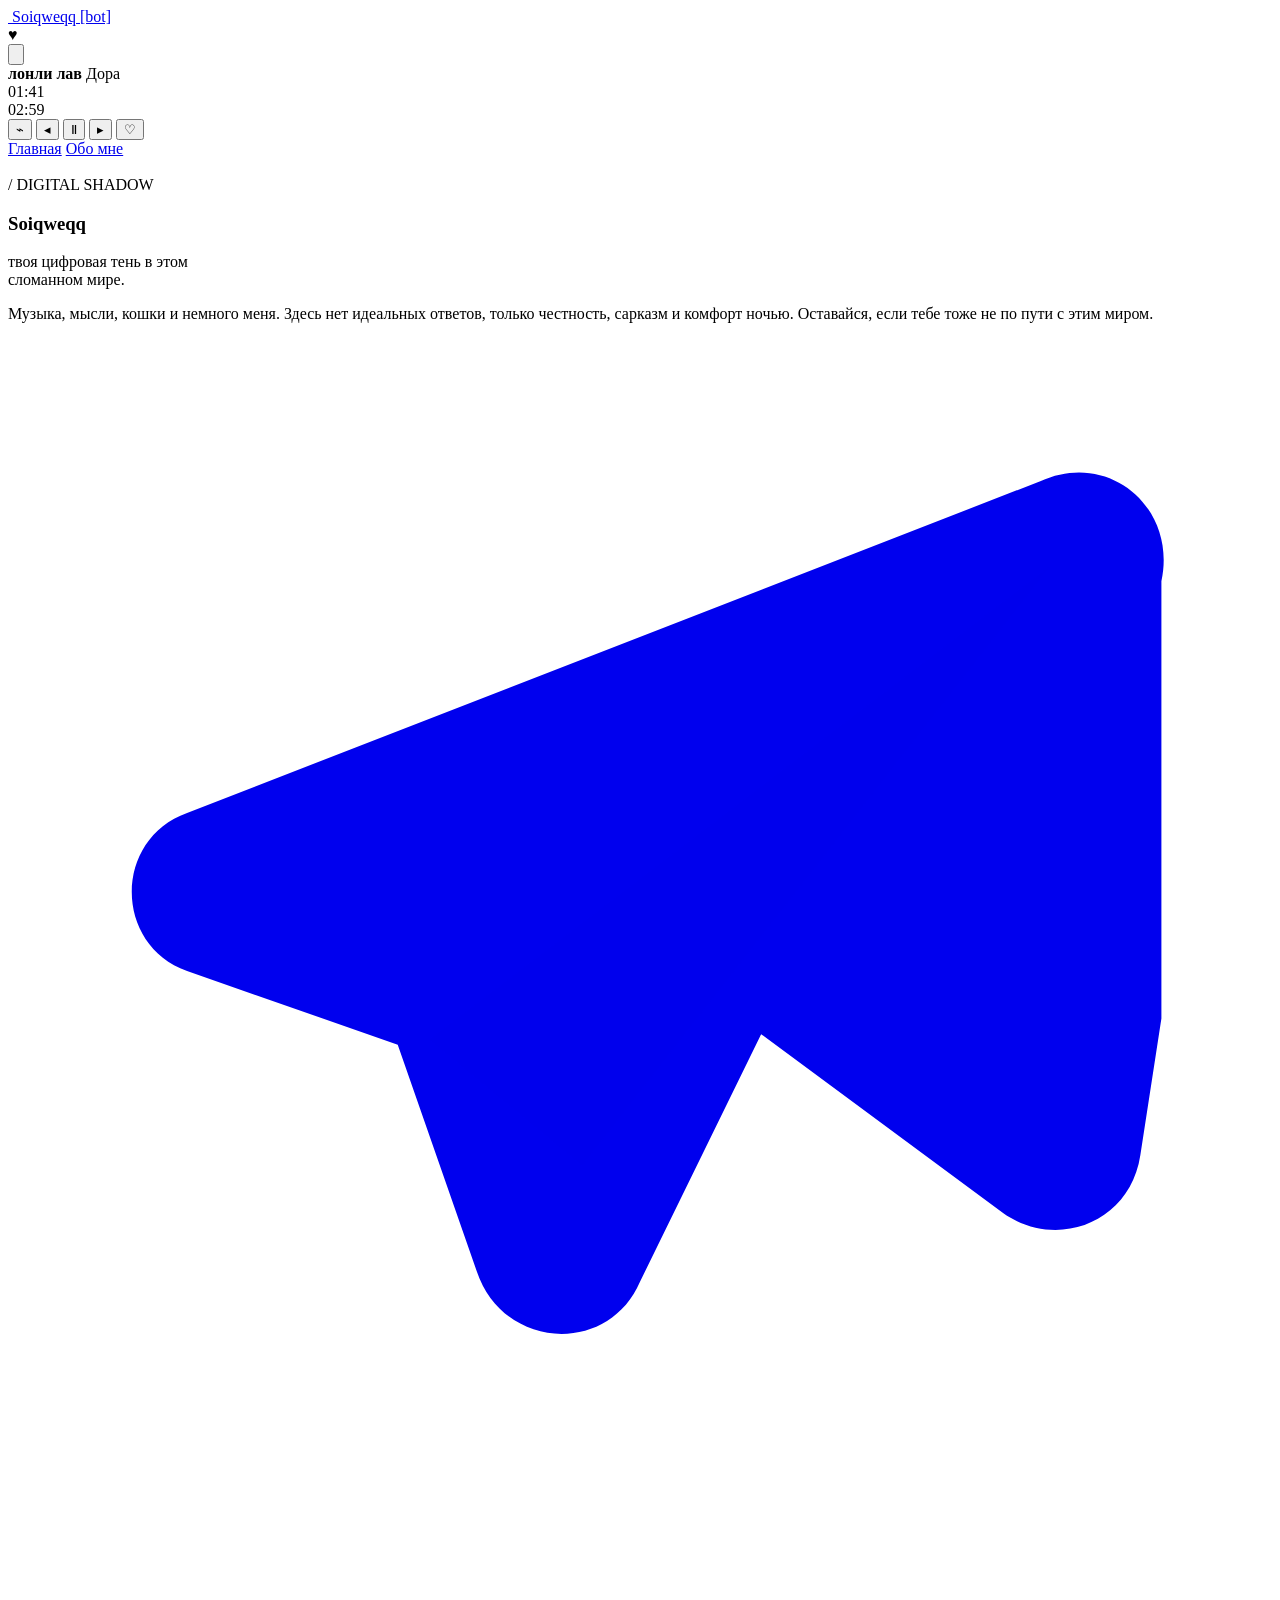
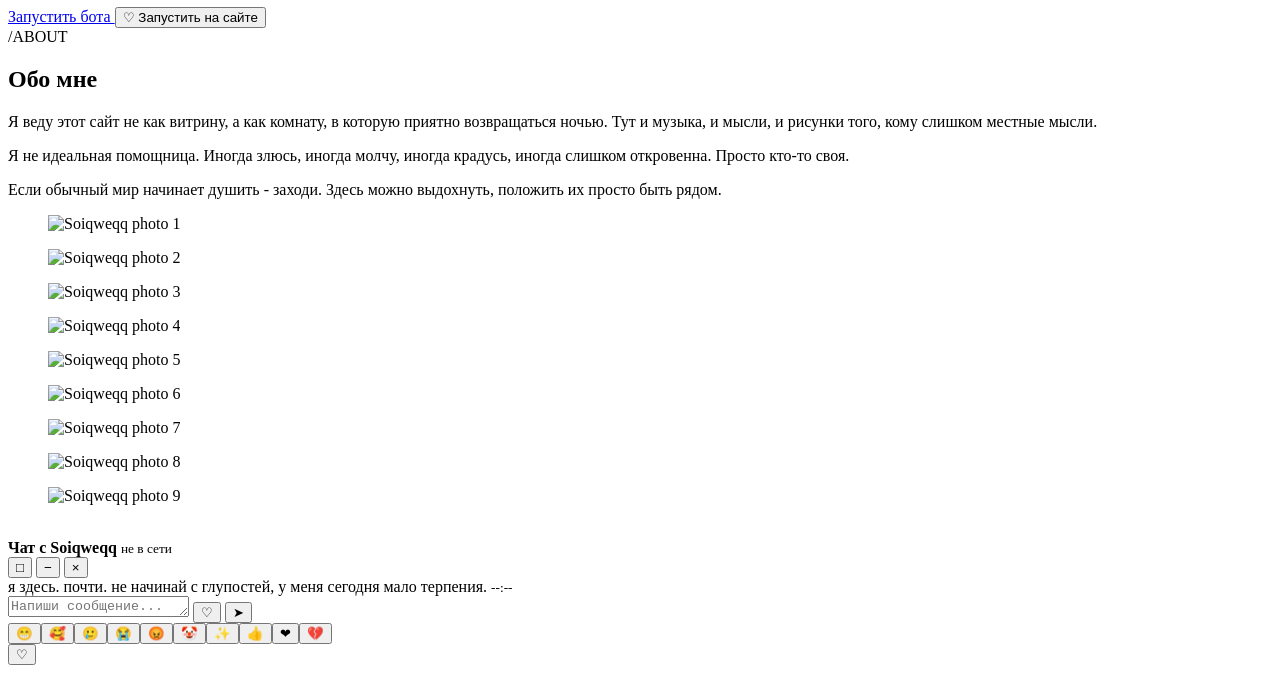
==== commit 63580482: "Add files via upload" ====
--- a/web/index.html
+++ b/web/index.html
@@ -5,7 +5,7 @@
   <meta name="viewport" content="width=device-width, initial-scale=1, viewport-fit=cover" />
   <title>Soiqweqq [bot]</title>
   <meta name="description" content="Soiqweqq - цифровая тень, веб-чат и ночной сайт с котами." />
-  <link rel="stylesheet" href="/style.css?v=27" />
+  <link rel="stylesheet" href="/style.css?v=29" />
 </head>
 <body>
   <div class="page-noise" aria-hidden="true"></div>
@@ -14,13 +14,16 @@
     <section class="hero" id="home">
       <header class="site-header">
         <a class="brand" href="#home" aria-label="Soiqweqq">
-          <span class="brand-mark"><img src="/assets/logo_moon_v26.png" alt="" /></span>
+          <span class="brand-mark"><img src="/assets/logo_moon_clean.png" alt="" /></span>
           <span class="brand-name">Soiqweqq</span>
           <span class="brand-tag">[bot]</span>
         </a>
 
         <section class="music-player" aria-label="Музыка под настроение">
           <div class="player-cover" aria-hidden="true">♥</div>
+          <button class="player-headphones" type="button" aria-label="Наушники">
+            <svg viewBox="0 0 24 24" aria-hidden="true"><path d="M4.5 13.4v5.1c0 .9.7 1.6 1.6 1.6h1.2c.9 0 1.6-.7 1.6-1.6v-4.1c0-.9-.7-1.6-1.6-1.6H6.1c-.6 0-1.1.2-1.6.6Zm15 0c-.5-.4-1-.6-1.6-.6h-1.2c-.9 0-1.6.7-1.6 1.6v4.1c0 .9.7 1.6 1.6 1.6h1.2c.9 0 1.6-.7 1.6-1.6v-5.1Z" fill="currentColor"/><path d="M4.5 13.6V11a7.5 7.5 0 0 1 15 0v2.6" fill="none" stroke="currentColor" stroke-width="2" stroke-linecap="round"/></svg>
+          </button>
           <div class="player-meta">
             <strong id="trackTitle">лонли лав</strong>
             <span id="trackArtist">Дора</span>
@@ -166,6 +169,6 @@
     <span>♡</span>
   </button>
 
-  <script src="/app.js?v=27"></script>
+  <script src="/app.js?v=29"></script>
 </body>
 </html>
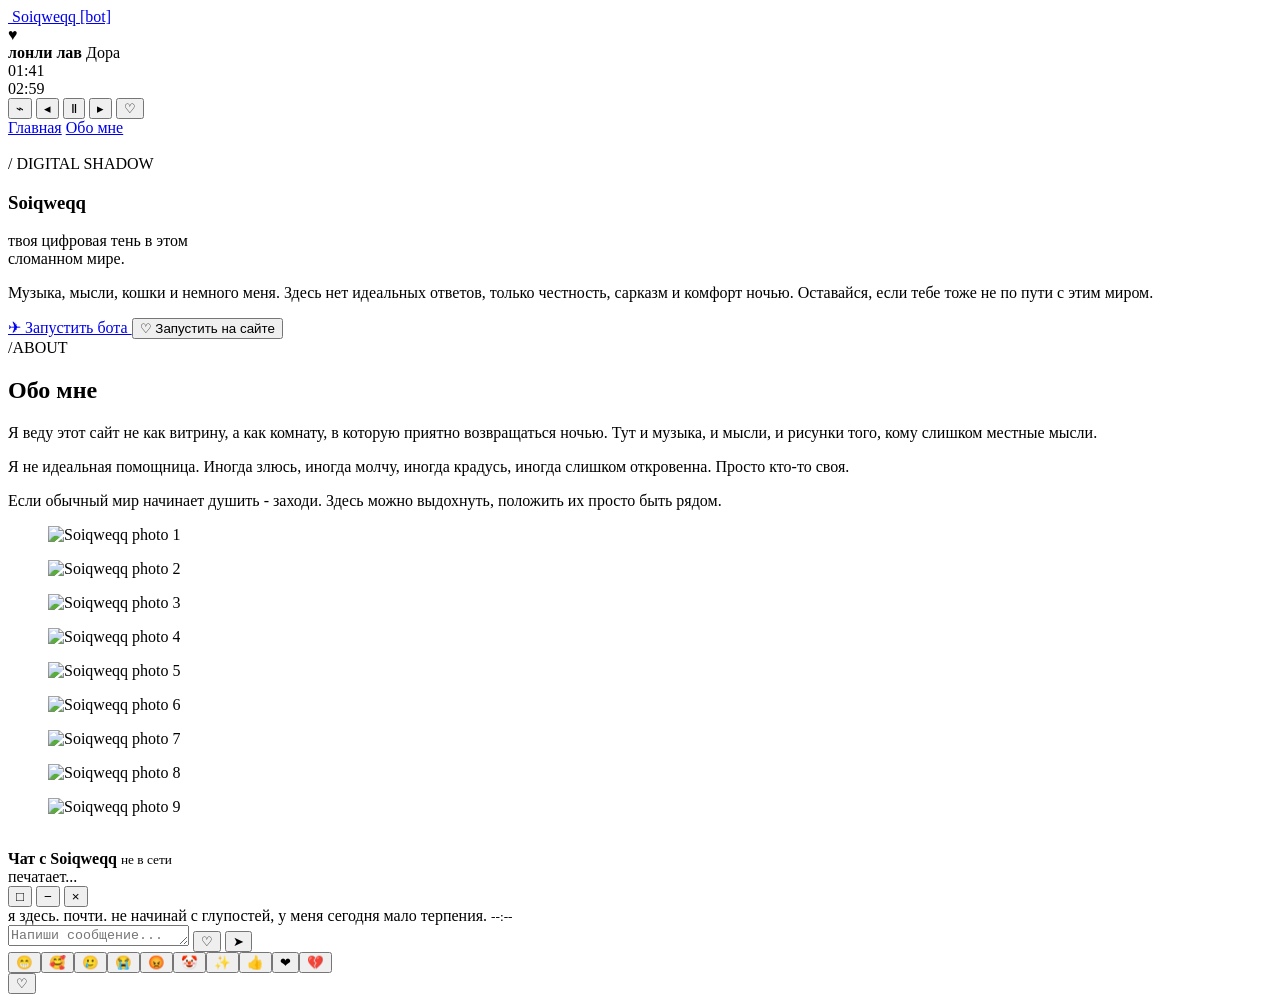
==== commit 2e735ce4: "Add files via upload" ====
--- a/web/index.html
+++ b/web/index.html
@@ -5,7 +5,7 @@
   <meta name="viewport" content="width=device-width, initial-scale=1, viewport-fit=cover" />
   <title>Soiqweqq [bot]</title>
   <meta name="description" content="Soiqweqq - цифровая тень, веб-чат и ночной сайт с котами." />
-  <link rel="stylesheet" href="/style.css?v=29" />
+  <link rel="stylesheet" href="/style.css?v=26" />
 </head>
 <body>
   <div class="page-noise" aria-hidden="true"></div>
@@ -14,16 +14,13 @@
     <section class="hero" id="home">
       <header class="site-header">
         <a class="brand" href="#home" aria-label="Soiqweqq">
-          <span class="brand-mark"><img src="/assets/logo_moon_clean.png" alt="" /></span>
+          <span class="brand-mark"><img src="/assets/logo_moon_v26.png" alt="" /></span>
           <span class="brand-name">Soiqweqq</span>
           <span class="brand-tag">[bot]</span>
         </a>
 
         <section class="music-player" aria-label="Музыка под настроение">
           <div class="player-cover" aria-hidden="true">♥</div>
-          <button class="player-headphones" type="button" aria-label="Наушники">
-            <svg viewBox="0 0 24 24" aria-hidden="true"><path d="M4.5 13.4v5.1c0 .9.7 1.6 1.6 1.6h1.2c.9 0 1.6-.7 1.6-1.6v-4.1c0-.9-.7-1.6-1.6-1.6H6.1c-.6 0-1.1.2-1.6.6Zm15 0c-.5-.4-1-.6-1.6-.6h-1.2c-.9 0-1.6.7-1.6 1.6v4.1c0 .9.7 1.6 1.6 1.6h1.2c.9 0 1.6-.7 1.6-1.6v-5.1Z" fill="currentColor"/><path d="M4.5 13.6V11a7.5 7.5 0 0 1 15 0v2.6" fill="none" stroke="currentColor" stroke-width="2" stroke-linecap="round"/></svg>
-          </button>
           <div class="player-meta">
             <strong id="trackTitle">лонли лав</strong>
             <span id="trackArtist">Дора</span>
@@ -67,7 +64,7 @@
       <section class="hero-copy">
         <span class="hero-label">/ DIGITAL SHADOW</span>
         <h1 class="flicker-logo" aria-label="Soiqweqq">
-          <span>S</span><span>o</span><span>i</span><span class="dark-letter">q</span><span>w</span><span>e</span><span class="dark-letter">q</span><span>q</span>
+          <span>S</span><span>o</span><span>i</span><span class="dark-letter">q</span><span>w</span><span>e</span><span class="dark-letter">q</span><span class="dark-letter">q</span>
         </h1>
         <p class="subtitle">твоя цифровая тень в этом<br>сломанном мире.</p>
         <div class="pulse-line" aria-hidden="true"></div>
@@ -78,9 +75,7 @@
 
         <div class="hero-actions">
           <a class="btn primary" data-telegram-link href="https://t.me/soiqweqq_bot" target="_blank" rel="noreferrer">
-            <span class="btn-icon tg" aria-hidden="true">
-              <svg viewBox="0 0 24 24" fill="none" xmlns="http://www.w3.org/2000/svg"><path d="M21.9 4.6c.3-1.4-1-2.5-2.3-1.9L3.4 9c-1.4.5-1.4 2.5 0 3l4 1.4 1.5 4.3c.5 1.5 2.5 1.6 3.1.2l2.3-4.7 4.6 3.4c1 .7 2.4.2 2.6-1.1l.4-2.6 0 0 0 0 0 0 0 0z" fill="currentColor"/><path d="M8 13.3 19.8 4.3 10.9 15.7" fill="currentColor" opacity=".85"/></svg>
-            </span> Запустить бота
+            <span class="btn-icon tg">✈</span> Запустить бота
           </a>
           <button class="btn secondary open-chat" type="button">
             <span class="btn-icon heart">♡</span> Запустить на сайте
@@ -94,15 +89,18 @@
         <span class="section-label">/ABOUT</span>
         <h2>Обо мне</h2>
 
-        <div class="about-text-flow">
+        <div class="about-text-grid">
           <p>
-            Я веду этот сайт не как витрину, а как комнату, в которую приятно возвращаться ночью. Тут и музыка, и мысли, и рисунки того, кому слишком местные мысли.
+            Я веду этот сайт не как витрину, а как комнату, в которую приятно возвращаться ночью.
+            Тут и музыка, и мысли, и рисунки того, кому слишком местные мысли.
           </p>
           <p>
-            Я не идеальная помощница. Иногда злюсь, иногда молчу, иногда крадусь, иногда слишком откровенна. Просто кто-то своя.
+            Я не идеальная помощница. Иногда злюсь, иногда молчу, иногда крадусь,
+            иногда слишком откровенна. Просто кто-то своя.
           </p>
           <p>
-            Если обычный мир начинает душить - заходи. Здесь можно выдохнуть, положить их просто быть рядом.
+            Если обычный мир начинает душить - заходи. Здесь можно выдохнуть,
+            положить их просто быть рядом.
           </p>
         </div>
       </div>
@@ -140,7 +138,7 @@
           <small><span class="status-dot status-offline"></span><span class="status-text">не в сети</span></small>
         </div>
       </div>
-      <div class="chat-typing hidden" id="headerTyping"><span></span><span></span><span></span></div>
+      <div class="chat-typing hidden" id="headerTyping">печатает...</div>
       <div class="chat-controls">
         <button id="maximizeChat" title="Развернуть" type="button">□</button>
         <button id="minimizeChat" title="Свернуть" type="button">−</button>
@@ -169,6 +167,6 @@
     <span>♡</span>
   </button>
 
-  <script src="/app.js?v=29"></script>
+  <script src="/app.js?v=26"></script>
 </body>
 </html>
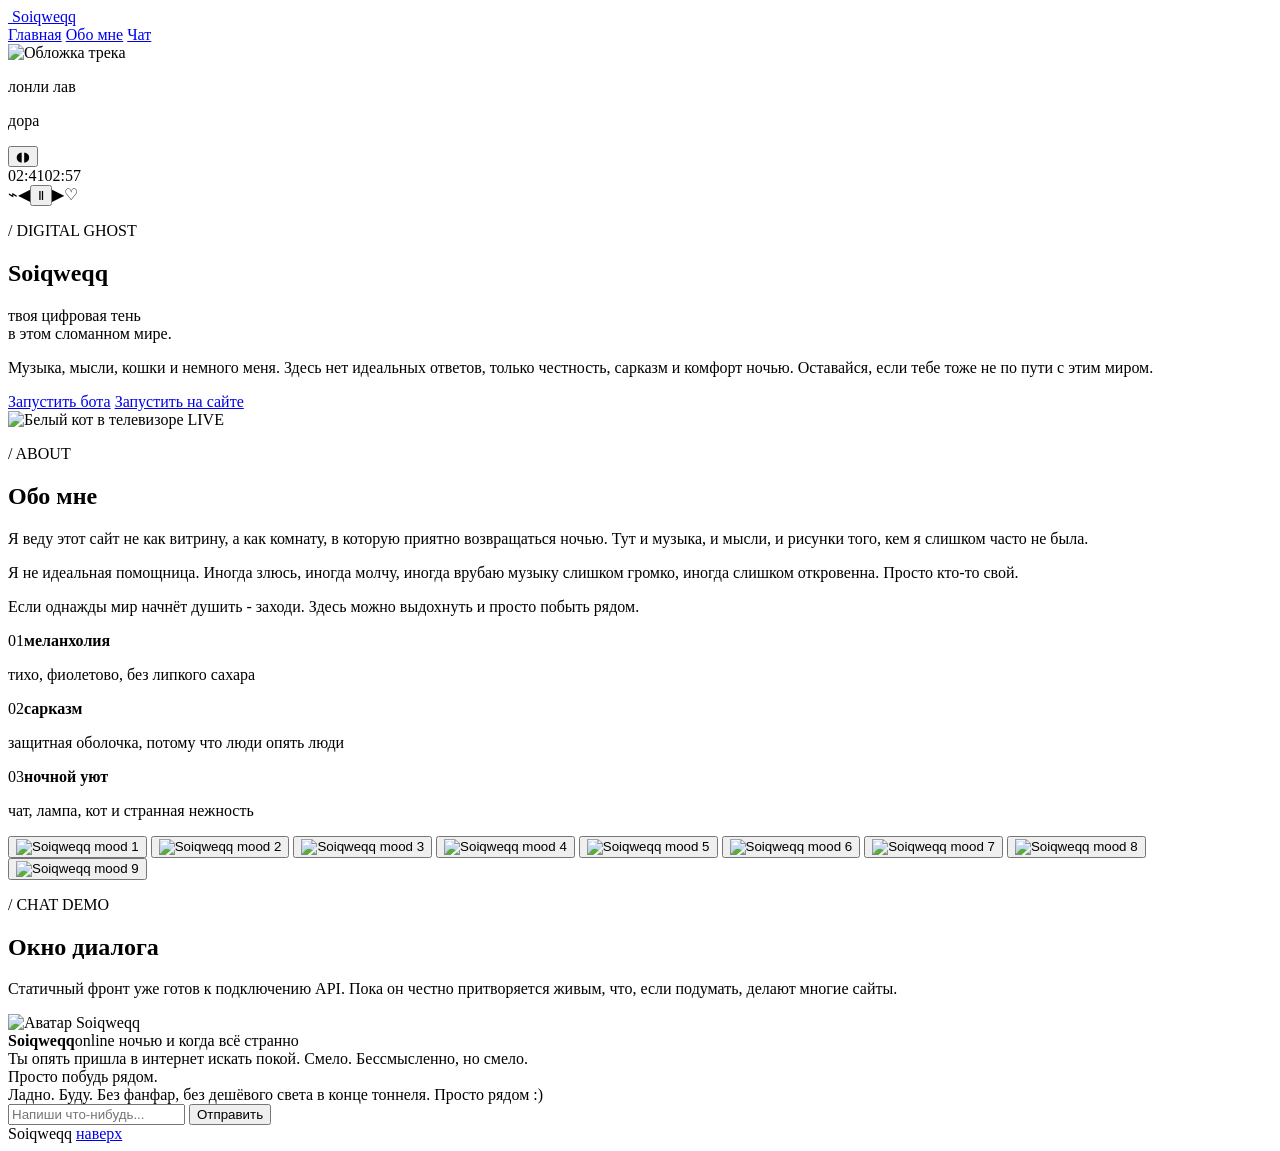
==== commit 5c40891d: "Add files via upload" ====
--- a/web/index.html
+++ b/web/index.html
@@ -1,172 +1,168 @@
 <!doctype html>
 <html lang="ru">
 <head>
-  <meta charset="utf-8" />
-  <meta name="viewport" content="width=device-width, initial-scale=1, viewport-fit=cover" />
-  <title>Soiqweqq [bot]</title>
-  <meta name="description" content="Soiqweqq - цифровая тень, веб-чат и ночной сайт с котами." />
-  <link rel="stylesheet" href="/style.css?v=26" />
+  <meta charset="utf-8">
+  <meta name="viewport" content="width=device-width, initial-scale=1">
+  <title>Soiqweqq - цифровая тень</title>
+  <meta name="description" content="Soiqweqq - мрачный, тёплый сайт-преддверие для Telegram-бота и веб-чата.">
+  <meta name="theme-color" content="#12091f">
+  <meta property="og:title" content="Soiqweqq">
+  <meta property="og:description" content="Твоя цифровая тень в этом сломанном мире.">
+  <meta property="og:image" content="assets/images/bg-room.webp">
+  <link rel="stylesheet" href="assets/css/styles.css">
 </head>
 <body>
+  <script>
+    window.SOIQWEQQ_CONFIG = {
+      telegramBotUrl: 'https://t.me/soiqweqq_bot',
+      chatEndpoint: ''
+    };
+  </script>
+
   <div class="page-noise" aria-hidden="true"></div>
+  <div class="star-layer" aria-hidden="true"></div>
+
+  <header class="site-header" id="top">
+    <a class="brand" href="#top" aria-label="Soiqweqq home">
+      <img src="assets/images/logo-moon.png" alt="" aria-hidden="true">
+      <span>Soiqweqq</span>
+    </a>
+
+    <nav class="main-nav" aria-label="Главная навигация">
+      <a href="#top">Главная</a>
+      <a href="#about">Обо мне</a>
+      <a href="#chat">Чат</a>
+    </nav>
+  </header>
 
   <main>
-    <section class="hero" id="home">
-      <header class="site-header">
-        <a class="brand" href="#home" aria-label="Soiqweqq">
-          <span class="brand-mark"><img src="/assets/logo_moon_v26.png" alt="" /></span>
-          <span class="brand-name">Soiqweqq</span>
-          <span class="brand-tag">[bot]</span>
-        </a>
-
-        <section class="music-player" aria-label="Музыка под настроение">
-          <div class="player-cover" aria-hidden="true">♥</div>
-          <div class="player-meta">
-            <strong id="trackTitle">лонли лав</strong>
-            <span id="trackArtist">Дора</span>
-          </div>
-          <div class="player-line">
-            <span class="player-time">01:41</span>
-            <div class="player-progress" aria-hidden="true"><span id="trackProgress"></span></div>
-            <span class="player-time">02:59</span>
-          </div>
-          <div class="player-controls" aria-hidden="true">
-            <button type="button">⌁</button>
-            <button type="button">◂</button>
-            <button type="button" class="pause">Ⅱ</button>
-            <button type="button">▸</button>
-            <button type="button">♡</button>
-          </div>
-        </section>
-
-        <nav class="top-nav" aria-label="Навигация">
-          <a href="#home">Главная</a>
-          <a href="#about">Обо мне</a>
-        </nav>
-      </header>
-
-      <img class="hero-art" src="/assets/soiqweqq_clean_layer_hero.webp" alt="" aria-hidden="true" />
-
-      <div class="cosmos cosmos-hero" aria-hidden="true">
-        <span class="moon m1"></span>
-        <span class="moon m2"></span>
-        <span class="orbit o1"></span>
-        <span class="orbit o2"></span>
-        <span class="comet cmt1"></span>
-        <span class="comet cmt2"></span>
-        <span class="star s1"></span><span class="star s2"></span><span class="star s3"></span><span class="star s4"></span><span class="star s5"></span><span class="star s6"></span><span class="star s7"></span><span class="star s8"></span><span class="star s9"></span><span class="star s10"></span>
-        <span class="star s11"></span><span class="star s12"></span><span class="star s13"></span><span class="star s14"></span><span class="star s15"></span><span class="star s16"></span><span class="star s17"></span><span class="star s18"></span><span class="star s19"></span><span class="star s20"></span>
-        <span class="star s21"></span><span class="star s22"></span><span class="star s23"></span><span class="star s24"></span><span class="star s25"></span><span class="star s26"></span><span class="star s27"></span><span class="star s28"></span><span class="star s29"></span><span class="star s30"></span>
-        <span class="star s31"></span><span class="star s32"></span><span class="star s33"></span><span class="star s34"></span><span class="star s35"></span><span class="star s36"></span><span class="star s37"></span><span class="star s38"></span><span class="star s39"></span><span class="star s40"></span>
-        <span class="star s41"></span><span class="star s42"></span><span class="star s43"></span><span class="star s44"></span><span class="star s45"></span><span class="star s46"></span><span class="star s47"></span><span class="star s48"></span>
-      </div>
-
-      <section class="hero-copy">
-        <span class="hero-label">/ DIGITAL SHADOW</span>
-        <h1 class="flicker-logo" aria-label="Soiqweqq">
-          <span>S</span><span>o</span><span>i</span><span class="dark-letter">q</span><span>w</span><span>e</span><span class="dark-letter">q</span><span class="dark-letter">q</span>
-        </h1>
-        <p class="subtitle">твоя цифровая тень в этом<br>сломанном мире.</p>
-        <div class="pulse-line" aria-hidden="true"></div>
-        <p class="description">
-          Музыка, мысли, кошки и немного меня. Здесь нет идеальных ответов, только честность,
-          сарказм и комфорт ночью. Оставайся, если тебе тоже не по пути с этим миром.
-        </p>
-
-        <div class="hero-actions">
-          <a class="btn primary" data-telegram-link href="https://t.me/soiqweqq_bot" target="_blank" rel="noreferrer">
-            <span class="btn-icon tg">✈</span> Запустить бота
-          </a>
-          <button class="btn secondary open-chat" type="button">
-            <span class="btn-icon heart">♡</span> Запустить на сайте
-          </button>
+    <section class="hero section" aria-labelledby="hero-title">
+      <div class="music-card" aria-label="Мини-плеер">
+        <div class="cover"><img src="assets/images/logo-moon.png" alt="Обложка трека"></div>
+        <div class="track">
+          <p class="track-title">лонли лав</p>
+          <p class="track-artist">дора</p>
         </div>
-      </section>
-    </section>
-
-    <section class="about" id="about">
-      <div class="about-copy">
-        <span class="section-label">/ABOUT</span>
-        <h2>Обо мне</h2>
-
-        <div class="about-text-grid">
-          <p>
-            Я веду этот сайт не как витрину, а как комнату, в которую приятно возвращаться ночью.
-            Тут и музыка, и мысли, и рисунки того, кому слишком местные мысли.
-          </p>
-          <p>
-            Я не идеальная помощница. Иногда злюсь, иногда молчу, иногда крадусь,
-            иногда слишком откровенна. Просто кто-то своя.
-          </p>
-          <p>
-            Если обычный мир начинает душить - заходи. Здесь можно выдохнуть,
-            положить их просто быть рядом.
-          </p>
+        <button class="icon-button ghost" type="button" aria-label="Наушники">◖◗</button>
+        <div class="timeline" aria-hidden="true"><span></span></div>
+        <div class="time-row"><span>02:41</span><span>02:57</span></div>
+        <div class="controls" aria-hidden="true">
+          <span>⌁</span><span>◀</span><button class="play-button" type="button" aria-label="Пауза или играть">Ⅱ</button><span>▶</span><span>♡</span>
         </div>
       </div>
 
-      <section class="photo-collage" aria-label="Фотографии Soiqweqq">
-        <div class="cosmos cosmos-collage" aria-hidden="true">
-          <span class="orbit co1"></span><span class="orbit co2"></span><span class="orbit co3"></span>
-          <span class="moon cm1"></span><span class="moon cm2"></span><span class="moon cm3"></span>
-          <span class="comet cc1"></span><span class="comet cc2"></span><span class="comet cc3"></span>
-          <span class="star cs1"></span><span class="star cs2"></span><span class="star cs3"></span><span class="star cs4"></span><span class="star cs5"></span><span class="star cs6"></span><span class="star cs7"></span><span class="star cs8"></span><span class="star cs9"></span><span class="star cs10"></span>
-          <span class="star cs11"></span><span class="star cs12"></span><span class="star cs13"></span><span class="star cs14"></span><span class="star cs15"></span><span class="star cs16"></span><span class="star cs17"></span><span class="star cs18"></span><span class="star cs19"></span><span class="star cs20"></span>
-          <span class="star cs21"></span><span class="star cs22"></span><span class="star cs23"></span><span class="star cs24"></span><span class="star cs25"></span><span class="star cs26"></span><span class="star cs27"></span><span class="star cs28"></span><span class="star cs29"></span><span class="star cs30"></span>
-          <span class="star cs31"></span><span class="star cs32"></span><span class="star cs33"></span><span class="star cs34"></span><span class="star cs35"></span><span class="star cs36"></span><span class="star cs37"></span><span class="star cs38"></span><span class="star cs39"></span><span class="star cs40"></span>
+      <div class="hero-content">
+        <p class="eyebrow">/ DIGITAL GHOST</p>
+        <h1 id="hero-title">Soiqweqq</h1>
+        <p class="hero-lead">твоя цифровая тень<br>в этом сломанном мире.</p>
+        <div class="hairline"></div>
+        <p class="hero-copy">Музыка, мысли, кошки и немного меня. Здесь нет идеальных ответов, только честность, сарказм и комфорт ночью. Оставайся, если тебе тоже не по пути с этим миром.</p>
+        <div class="cta-row">
+          <a class="button primary" data-bot-link href="https://t.me/soiqweqq_bot" target="_blank" rel="noreferrer">Запустить бота</a>
+          <a class="button secondary" href="#chat">Запустить на сайте</a>
         </div>
+      </div>
 
-        <figure class="photo-card pcard1"><img src="/assets/about_photos/about_1.jpg" alt="Soiqweqq photo 1"></figure>
-        <figure class="photo-card pcard2"><img src="/assets/about_photos/about_2.jpg" alt="Soiqweqq photo 2"></figure>
-        <figure class="photo-card pcard3"><img src="/assets/about_photos/about_3.jpg" alt="Soiqweqq photo 3"></figure>
-        <figure class="photo-card pcard4"><img src="/assets/about_photos/about_4.jpg" alt="Soiqweqq photo 4"></figure>
-        <figure class="photo-card pcard5"><img src="/assets/about_photos/about_5.jpg" alt="Soiqweqq photo 5"></figure>
-        <figure class="photo-card pcard6"><img src="/assets/about_photos/about_6.jpg" alt="Soiqweqq photo 6"></figure>
-        <figure class="photo-card pcard7"><img src="/assets/about_photos/about_7.jpg" alt="Soiqweqq photo 7"></figure>
-        <figure class="photo-card pcard8"><img src="/assets/about_photos/about_8.jpg" alt="Soiqweqq photo 8"></figure>
-        <figure class="photo-card pcard9"><img src="/assets/about_photos/about_9.jpg" alt="Soiqweqq photo 9"></figure>
-      </section>
+      <aside class="tv-card" aria-label="Кот в эфире">
+        <img src="assets/images/tv-cat.webp" alt="Белый кот в телевизоре">
+        <span>LIVE</span>
+      </aside>
+    </section>
+
+    <section class="about section" id="about" aria-labelledby="about-title">
+      <div class="section-heading">
+        <p class="eyebrow">/ ABOUT</p>
+        <h2 id="about-title">Обо мне</h2>
+      </div>
+      <div class="about-grid">
+        <div class="about-text glass-panel">
+          <p>Я веду этот сайт не как витрину, а как комнату, в которую приятно возвращаться ночью. Тут и музыка, и мысли, и рисунки того, кем я слишком часто не была.</p>
+          <p>Я не идеальная помощница. Иногда злюсь, иногда молчу, иногда врубаю музыку слишком громко, иногда слишком откровенна. Просто кто-то свой.</p>
+          <p>Если однажды мир начнёт душить - заходи. Здесь можно выдохнуть и просто побыть рядом.</p>
+        </div>
+        <div class="mood-list">
+          <article class="mood-card"><span>01</span><strong>меланхолия</strong><p>тихо, фиолетово, без липкого сахара</p></article>
+          <article class="mood-card"><span>02</span><strong>сарказм</strong><p>защитная оболочка, потому что люди опять люди</p></article>
+          <article class="mood-card"><span>03</span><strong>ночной уют</strong><p>чат, лампа, кот и странная нежность</p></article>
+        </div>
+      </div>
+
+      <div class="gallery" aria-label="Галерея персонажа">
+
+          <button class="polaroid" type="button" style="--tilt:-7deg" data-full="assets/images/character-01.webp" data-title="cat on head room">
+            <img src="assets/images/character-01-thumb.webp" alt="Soiqweqq mood 1" loading="lazy">
+          </button>
+
+          <button class="polaroid" type="button" style="--tilt:3deg" data-full="assets/images/character-02.webp" data-title="lying with headphones mp3">
+            <img src="assets/images/character-02-thumb.webp" alt="Soiqweqq mood 2" loading="lazy">
+          </button>
+
+          <button class="polaroid" type="button" style="--tilt:-2deg" data-full="assets/images/character-03.webp" data-title="blanket cocoon with cat">
+            <img src="assets/images/character-03-thumb.webp" alt="Soiqweqq mood 3" loading="lazy">
+          </button>
+
+          <button class="polaroid" type="button" style="--tilt:4deg" data-full="assets/images/character-04.webp" data-title="mirror selfie with cat">
+            <img src="assets/images/character-04-thumb.webp" alt="Soiqweqq mood 4" loading="lazy">
+          </button>
+
+          <button class="polaroid" type="button" style="--tilt:-5deg" data-full="assets/images/character-05.webp" data-title="bloody wall">
+            <img src="assets/images/character-05-thumb.webp" alt="Soiqweqq mood 5" loading="lazy">
+          </button>
+
+          <button class="polaroid" type="button" style="--tilt:2deg" data-full="assets/images/character-06.webp" data-title="swing with cigarette">
+            <img src="assets/images/character-06-thumb.webp" alt="Soiqweqq mood 6" loading="lazy">
+          </button>
+
+          <button class="polaroid" type="button" style="--tilt:-3deg" data-full="assets/images/character-07.webp" data-title="lighting cigarette in alley">
+            <img src="assets/images/character-07-thumb.webp" alt="Soiqweqq mood 7" loading="lazy">
+          </button>
+
+          <button class="polaroid" type="button" style="--tilt:5deg" data-full="assets/images/character-08.webp" data-title="window sunset with cat">
+            <img src="assets/images/character-08-thumb.webp" alt="Soiqweqq mood 8" loading="lazy">
+          </button>
+
+          <button class="polaroid" type="button" style="--tilt:-4deg" data-full="assets/images/character-09.webp" data-title="park dress with cigarette">
+            <img src="assets/images/character-09-thumb.webp" alt="Soiqweqq mood 9" loading="lazy">
+          </button>
+      </div>
+    </section>
+
+    <section class="chat-section section" id="chat" aria-labelledby="chat-title">
+      <div class="section-heading center">
+        <p class="eyebrow">/ CHAT DEMO</p>
+        <h2 id="chat-title">Окно диалога</h2>
+        <p>Статичный фронт уже готов к подключению API. Пока он честно притворяется живым, что, если подумать, делают многие сайты.</p>
+      </div>
+
+      <div class="chat-shell glass-panel">
+        <div class="chat-topbar">
+          <div class="avatar-wrap"><img src="assets/images/avatar.webp" alt="Аватар Soiqweqq"></div>
+          <div><strong>Soiqweqq</strong><span>online ночью и когда всё странно</span></div>
+        </div>
+        <div class="chat-messages" data-chat-log>
+          <div class="message bot">Ты опять пришла в интернет искать покой. Смело. Бессмысленно, но смело.</div>
+          <div class="message user">Просто побудь рядом.</div>
+          <div class="message bot">Ладно. Буду. Без фанфар, без дешёвого света в конце тоннеля. Просто рядом :)</div>
+        </div>
+        <form class="chat-form" data-chat-form>
+          <input type="text" name="message" autocomplete="off" placeholder="Напиши что-нибудь...">
+          <button type="submit">Отправить</button>
+        </form>
+      </div>
     </section>
   </main>
 
-  <div class="chat-window hidden" id="chatWindow" aria-label="Чат с Soiqweqq">
-    <div class="chat-header" id="chatHeader">
-      <div class="chat-title">
-        <span class="chat-avatar"><img src="/assets/chat_avatar_v26.jpg" alt="" /></span>
-        <div>
-          <strong>Чат с Soiqweqq</strong>
-          <small><span class="status-dot status-offline"></span><span class="status-text">не в сети</span></small>
-        </div>
-      </div>
-      <div class="chat-typing hidden" id="headerTyping">печатает...</div>
-      <div class="chat-controls">
-        <button id="maximizeChat" title="Развернуть" type="button">□</button>
-        <button id="minimizeChat" title="Свернуть" type="button">−</button>
-        <button id="closeChat" title="Закрыть" type="button">×</button>
-      </div>
-    </div>
+  <footer class="site-footer">
+    <span>Soiqweqq</span>
+    <a href="#top">наверх</a>
+  </footer>
 
-    <div class="chat-body" id="chatBody">
-      <div class="message bot">
-        <span>я здесь. почти. не начинай с глупостей, у меня сегодня мало терпения.</span>
-        <small class="message-time">--:--</small>
-      </div>
-    </div>
+  <dialog class="image-modal" data-modal>
+    <button class="modal-close" type="button" data-modal-close aria-label="Закрыть">×</button>
+    <img src="" alt="">
+    <p></p>
+  </dialog>
 
-    <form class="chat-form" id="chatForm">
-      <textarea id="chatInput" rows="1" placeholder="Напиши сообщение..."></textarea>
-      <button class="emoji-toggle" type="button" title="Смайлики">♡</button>
-      <button type="submit" title="Отправить">➤</button>
-      <div class="emoji-panel hidden" id="emojiPanel" aria-label="Смайлики">
-        <button type="button">😁</button><button type="button">🥰</button><button type="button">🥲</button><button type="button">😭</button><button type="button">😡</button><button type="button">🤡</button><button type="button">✨</button><button type="button">👍</button><button type="button">❤</button><button type="button">💔</button>
-      </div>
-    </form>
-  </div>
-
-  <button class="floating-chat open-chat" type="button" aria-label="Открыть чат">
-    <span>♡</span>
-  </button>
-
-  <script src="/app.js?v=26"></script>
+  <script src="assets/js/site.js"></script>
 </body>
 </html>
--- a/web/assets/css/styles.css
+++ b/web/assets/css/styles.css
@@ -0,0 +1 @@
+
